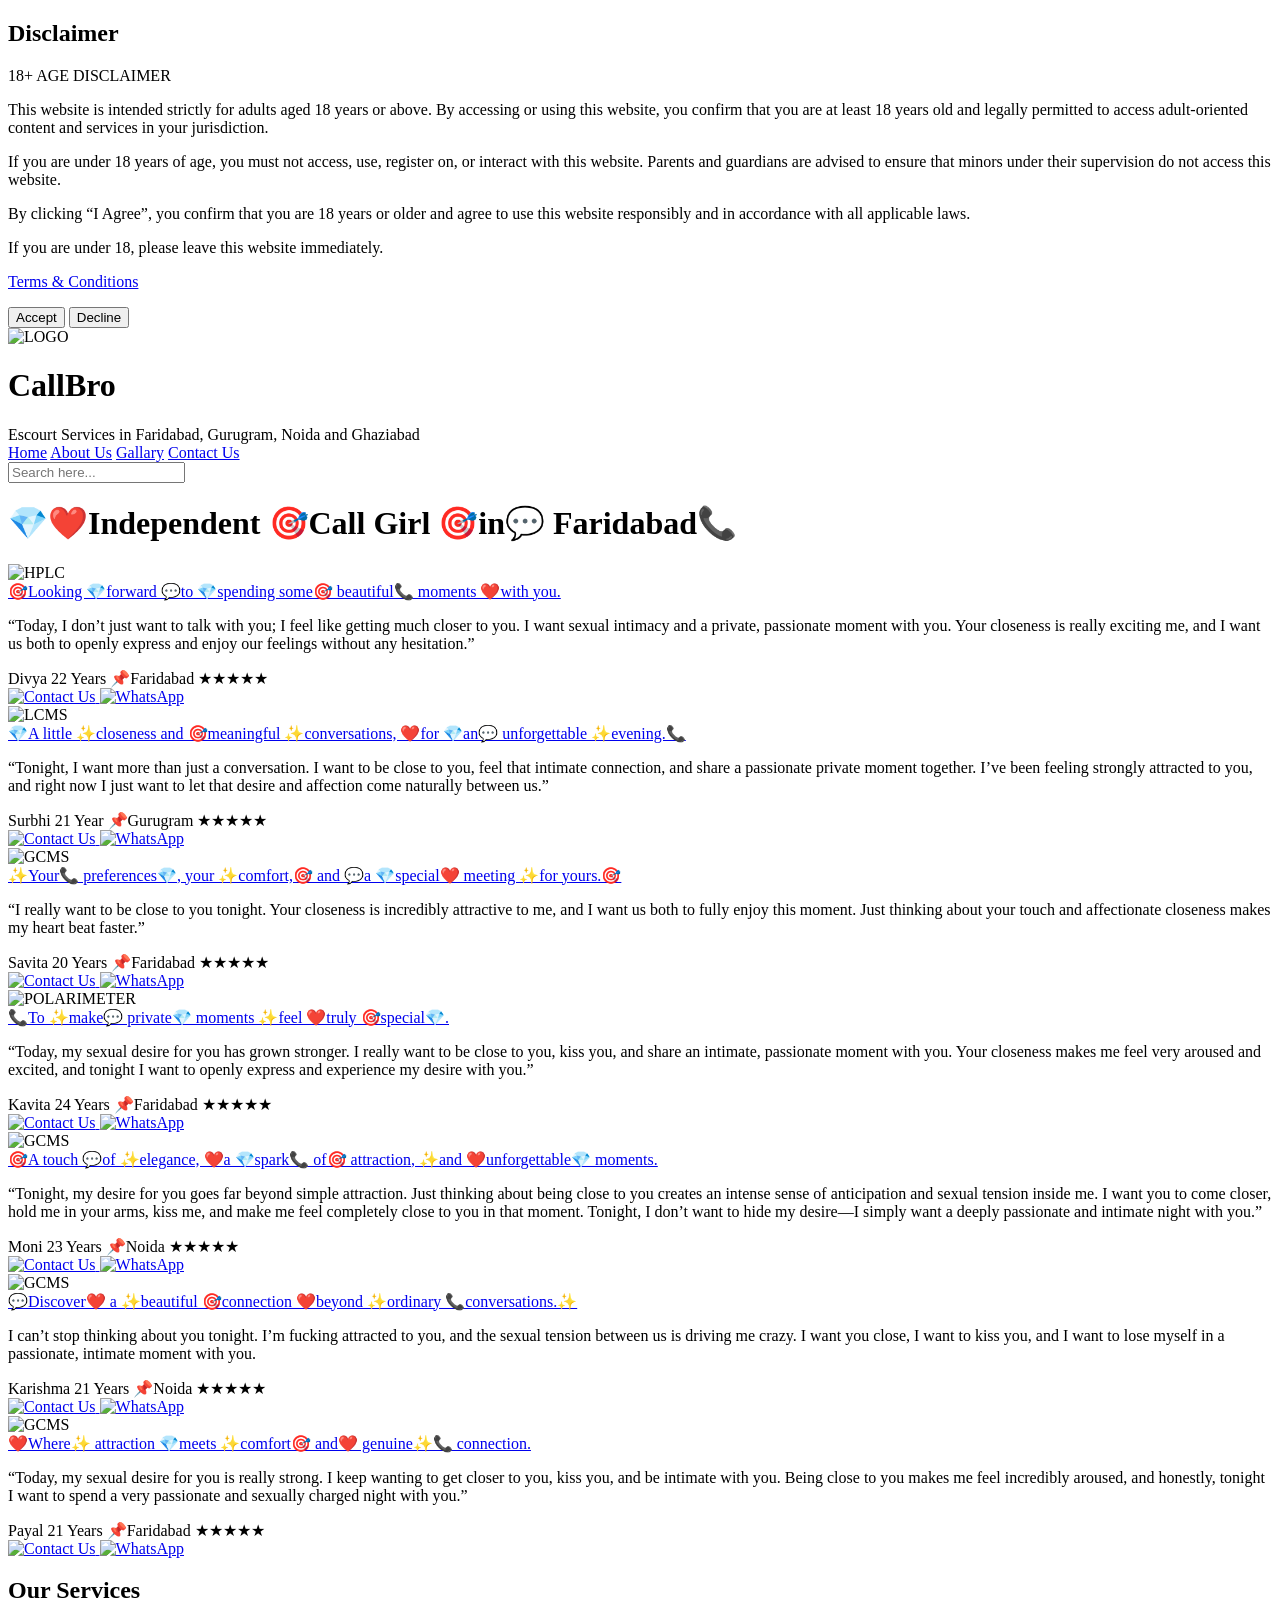
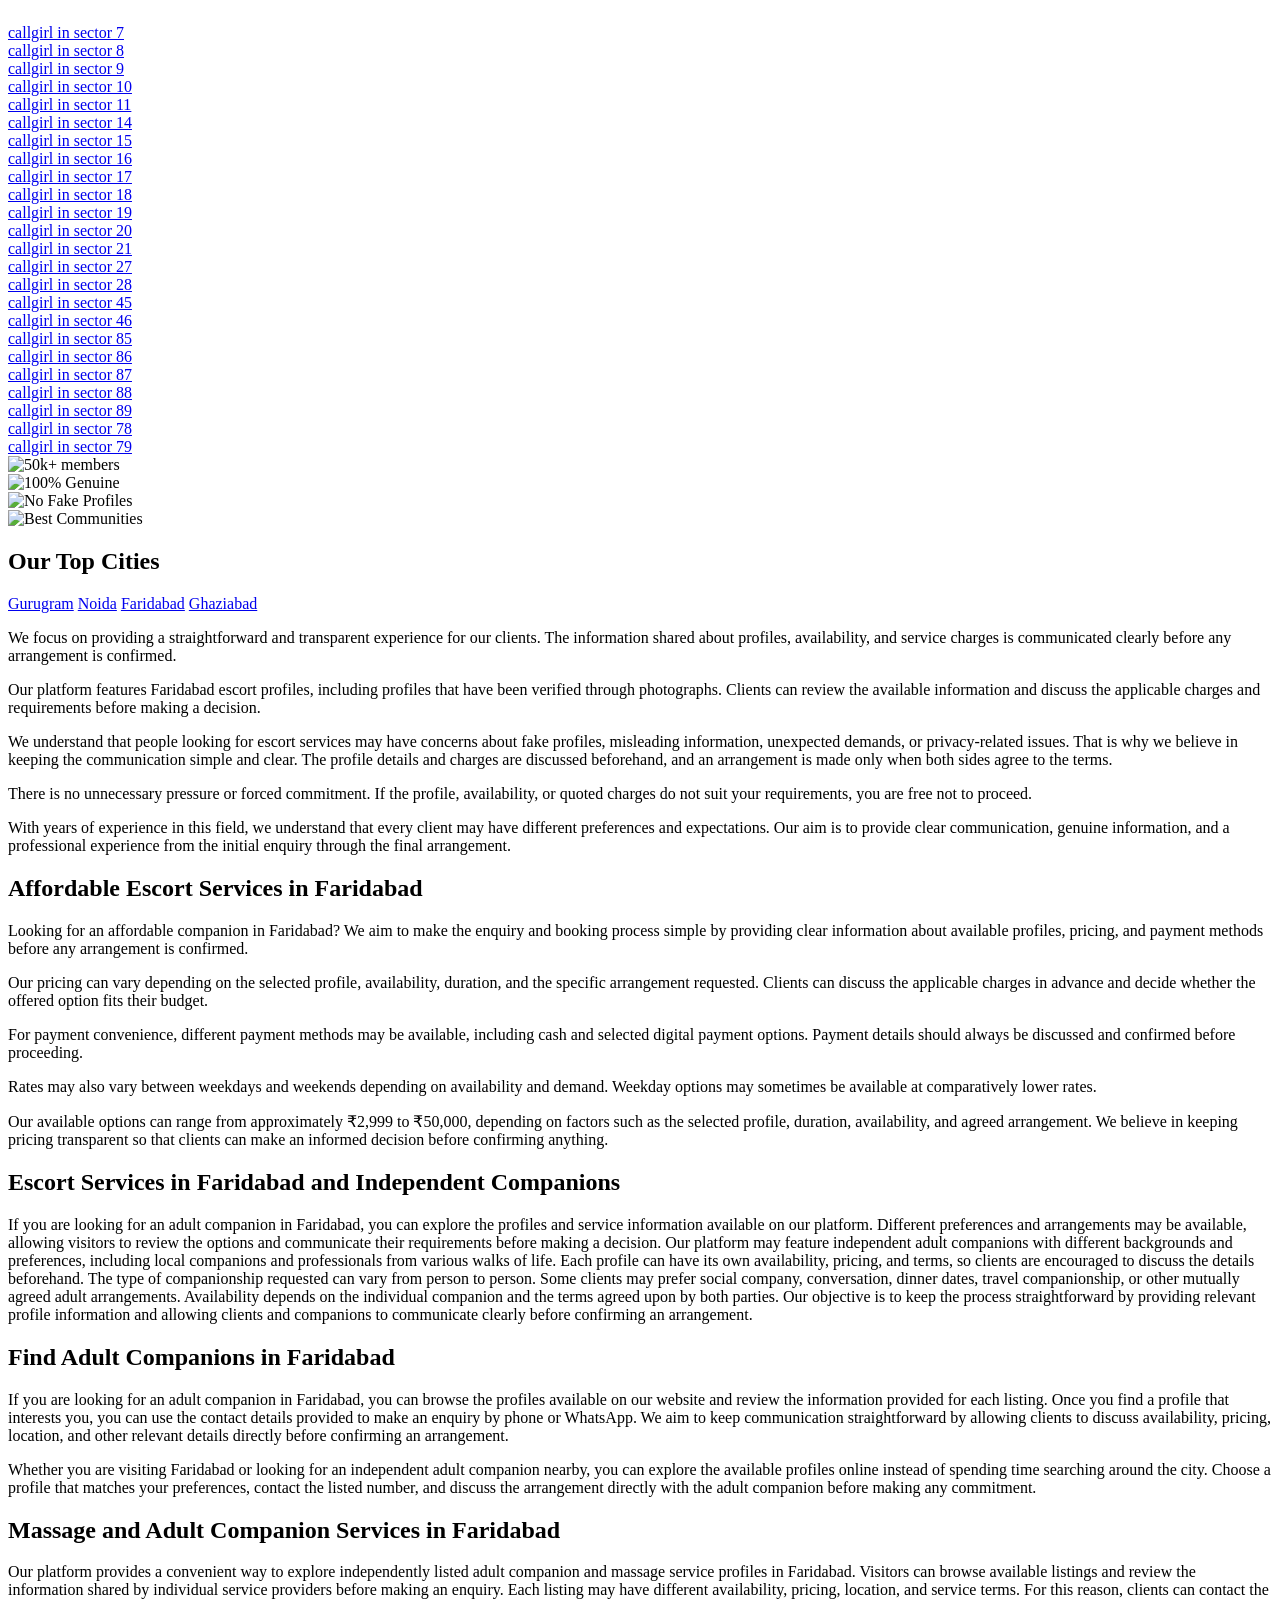
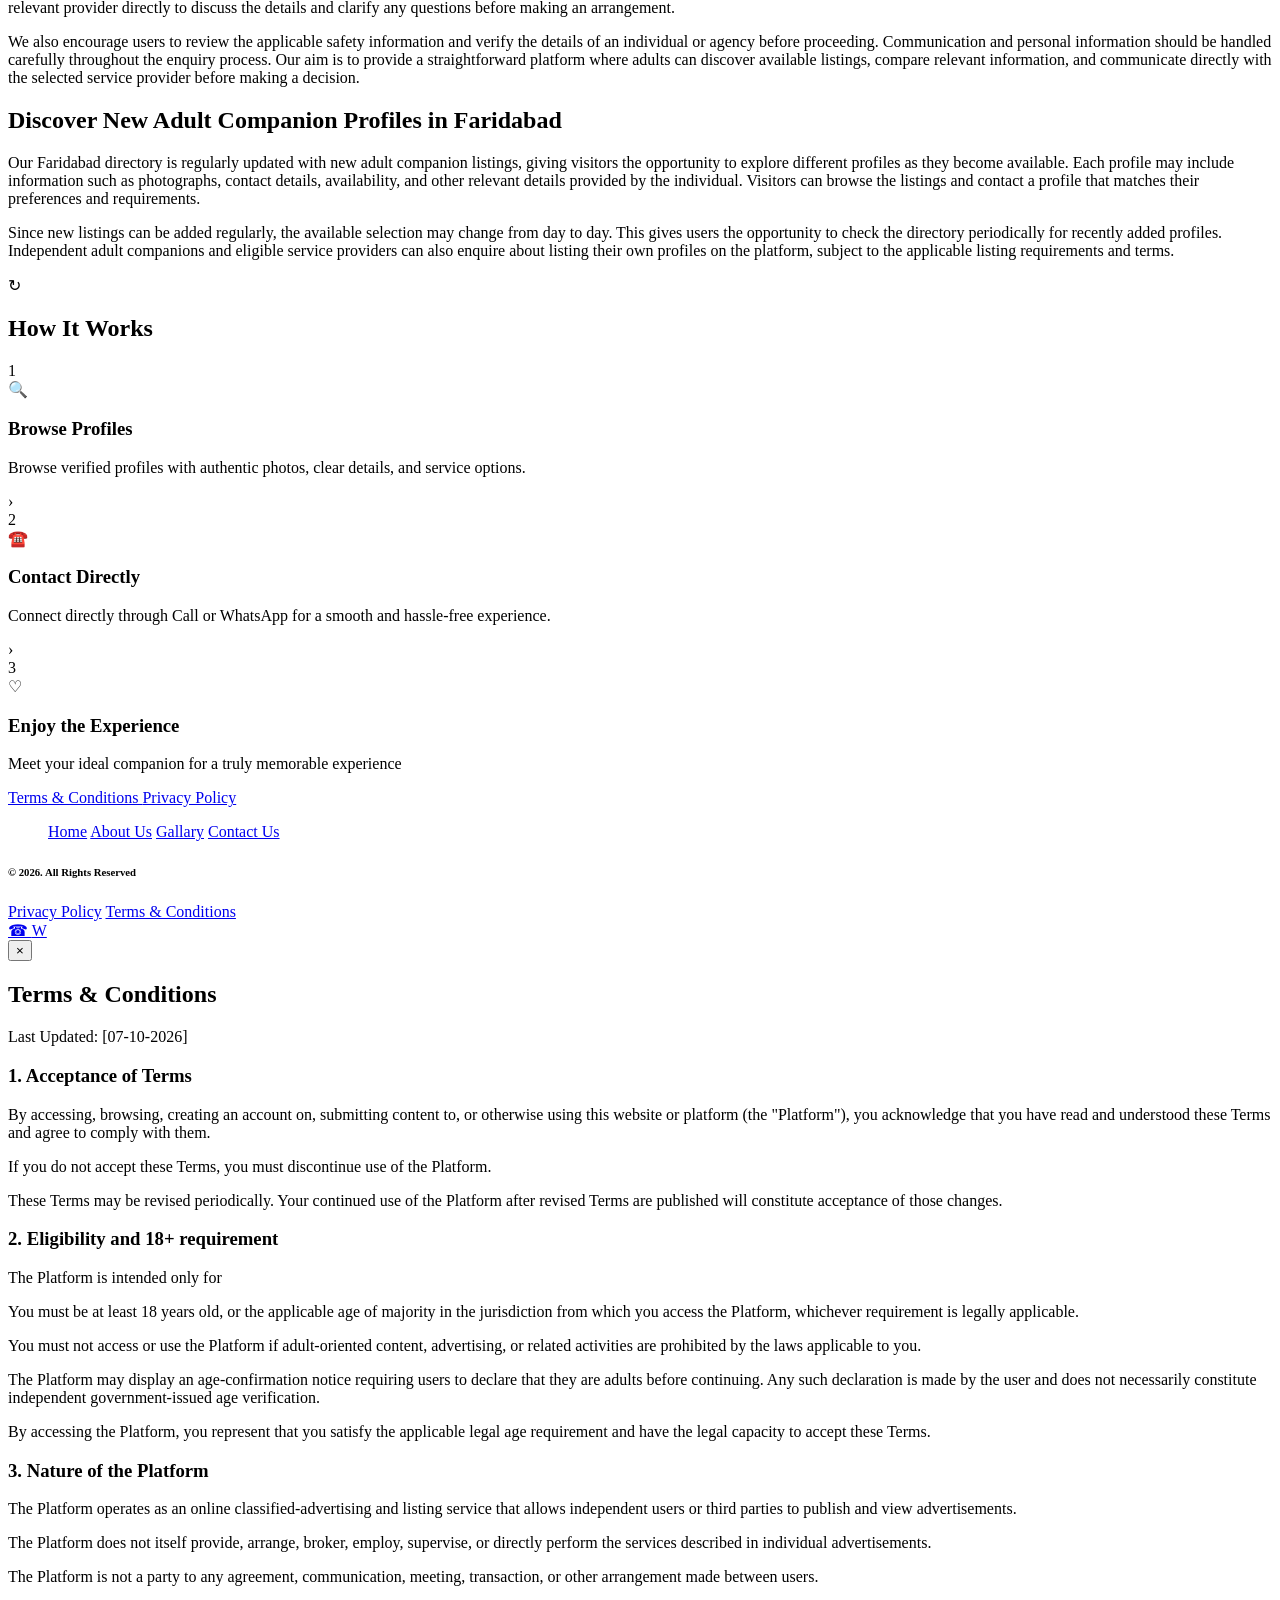
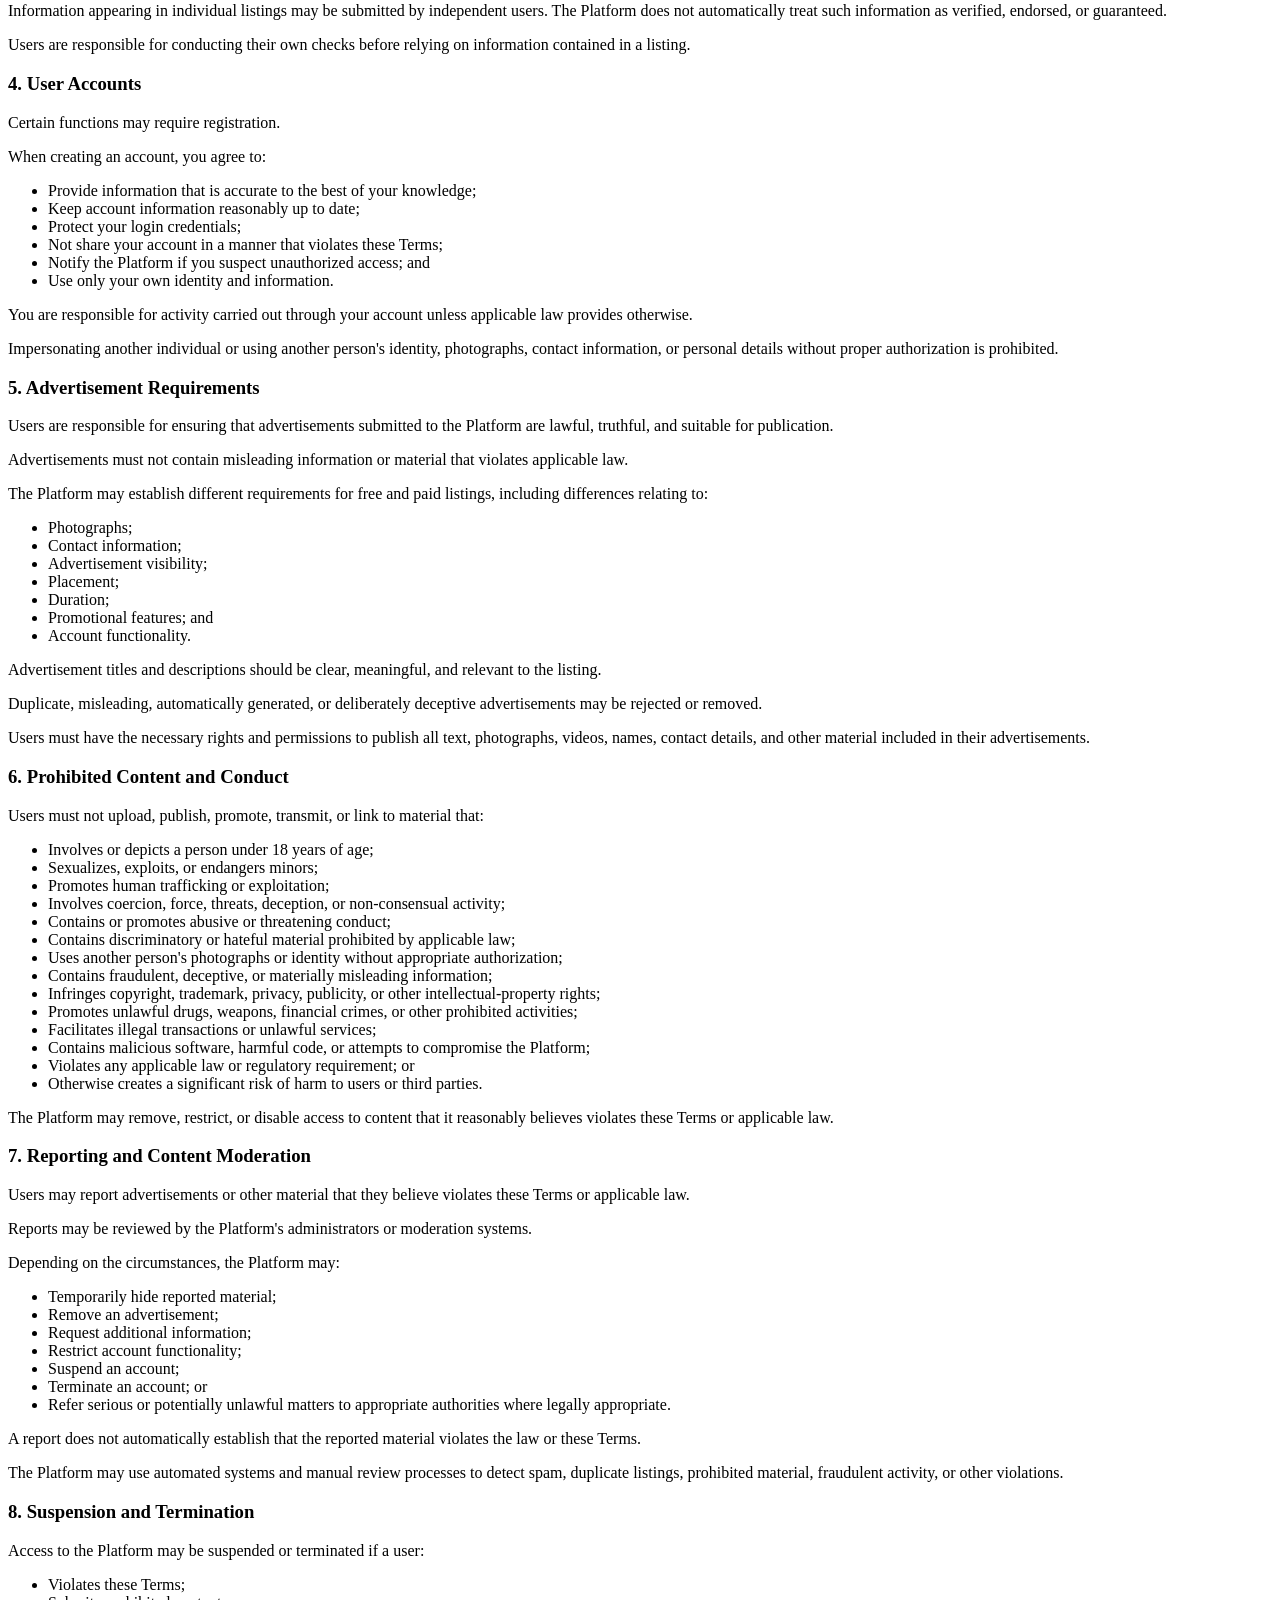
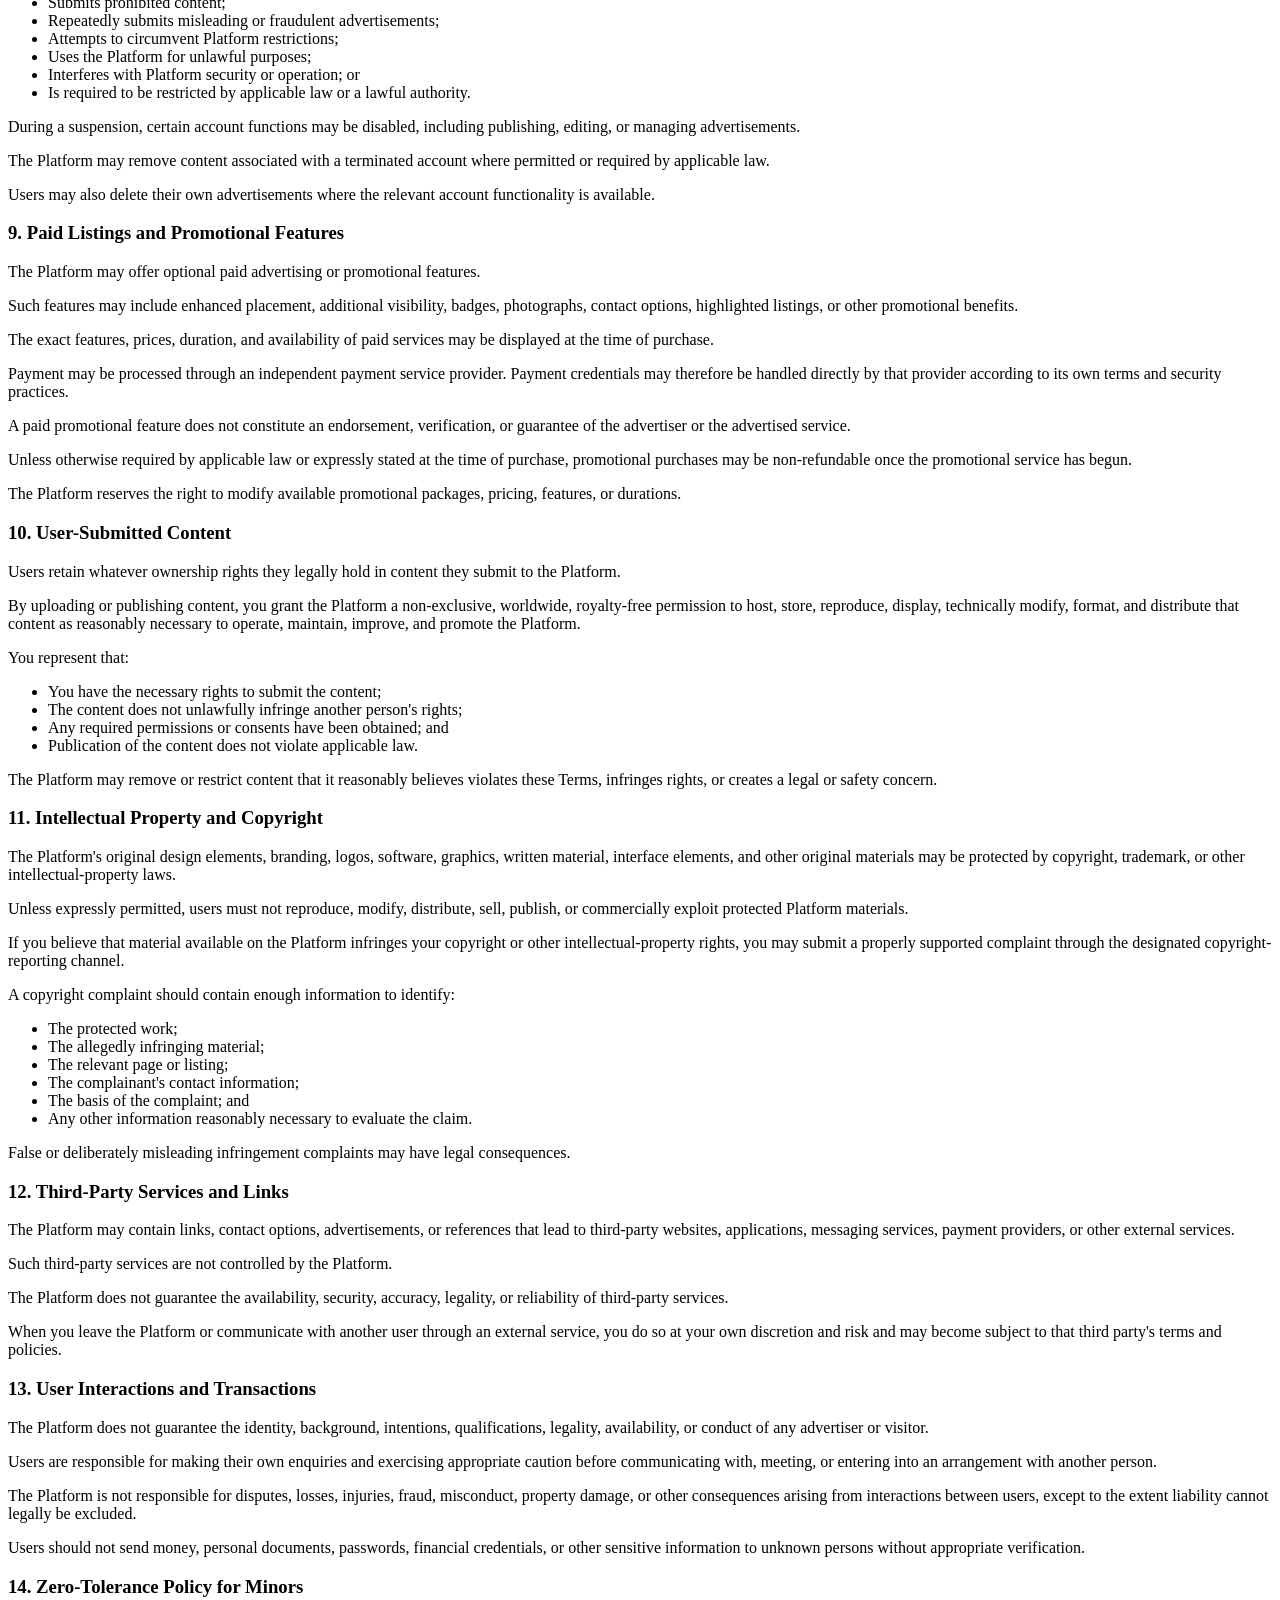
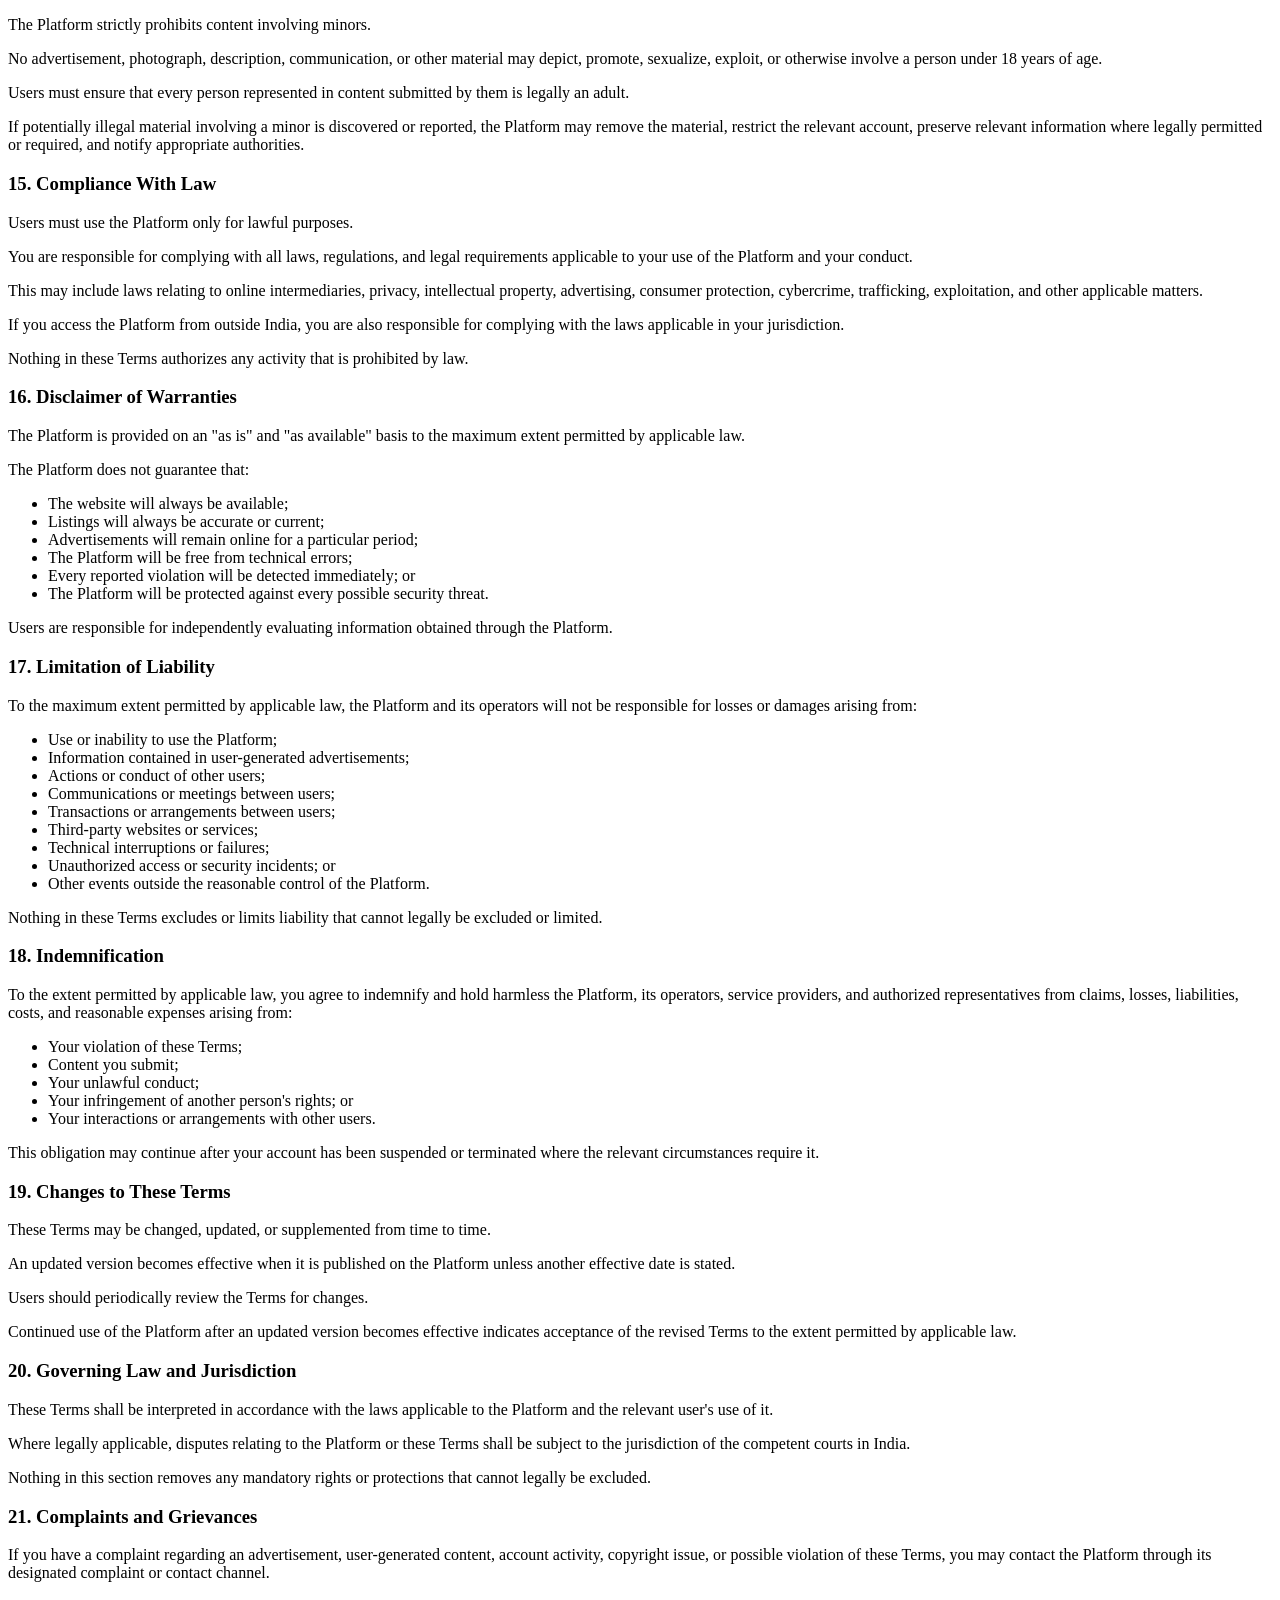
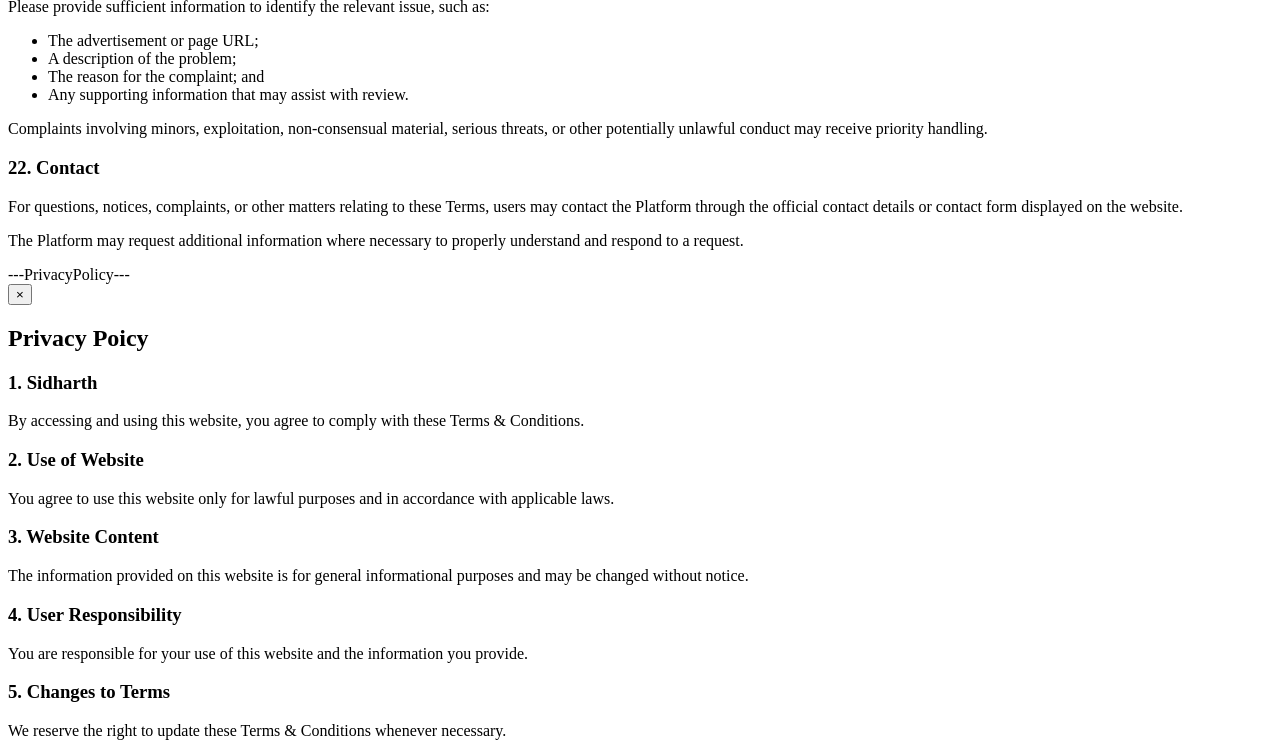
==== index.html @ 2e83208b "Add files via upload change the title and some corrections" ====
<!DOCTYPE html>
<html lang="en">
<head>
    <meta charset="UTF-8">
    <meta name="viewport" content="width=device-width, initial-scale=1.0">

    <meta name="google-site-verification" content="PwHKIdSerBGbFE-HjzPn1LVBcDRkqiI64HQ9ZLFrcsw" />

    <title>💎Call Girl❤️ in Faridabad | 100% Authentic Services Provider </title>
<link rel="icon" type="image/x-icon" href="favico.ico">
    <link rel="stylesheet" href="main.css">
    </head>
<body>
    <!--DISCLAIMER-->
    <div id="disclaimerOverlay">
        <div id="disclaimerBox">
            <h2>Disclaimer</h2>
            <p>18+ AGE DISCLAIMER</p>
            <P>This website is intended strictly for adults aged 18 years or above. By accessing or using this website, you confirm that you are at least 18 years old and legally permitted to access adult-oriented content and services in your jurisdiction.</P>
            <P>If you are under 18 years of age, you must not access, use, register on, or interact with this website. Parents and guardians are advised to ensure that minors under their supervision do not access this website.</P>
            <P>By clicking “I Agree”, you confirm that you are 18 years or older and agree to use this website responsibly and in accordance with all applicable laws.</P>
            <P>If you are under 18, please leave this website immediately.</P>
            <p>
                <a
            href="#"
            onclick="openTerms(); return false;"
        >
            Terms & Conditions
        </a>
            </p>
            <div class="buttons">
                <button id="acceptBtn" onclick="acceptDisclaimer()">
                    Accept
                </button>
                <button id="declineBtn" onclick="declineDisclaimer()">
                    Decline
                </button>
            </div>
        </div>
    </div>
                                                  <!--HEADER-->
  <header>

    <div class="logo-section">

        <img src="src/logo.png" alt="LOGO" class="logo">

        <div class="brand-name">
            <h1>CallBro</h1>
            <span>Escourt Services in Faridabad, Gurugram, Noida and Ghaziabad</span>
        </div>

    </div>

    <nav class="menu">
        <a href="index.html">Home</a>
        <a href="About Us.html">About Us</a>
        <a href="Gallary.html">Gallary</a>
        <a href="tel:+919355609397">Contact Us</a>
    </nav>

</header>
                                                  <!--SEARCH-->
    <div id="searchbox">
        <input
            type="search"
            id="searchcontainer"
            placeholder="Search here..."
            list="search-options"
        >
        <datalist id="search-options">
            <option value="Faridabad">
            <option value="Noida">
            <option value="New Delhi">
            <option value="Gurugram">
        </datalist>
    </div>
    <!--HOME-->
    <h1 class="independent">💎❤️Independent 🎯Call Girl 🎯in💬 Faridabad📞</h1>
    <!--HPLC-->
    <div class="hplc-box">
        <img
            id="images"
            src="src\image1.png"
            alt="HPLC"
        >
        <div class="hplc-content">
            <a
                class="hplc-line"
                href="https://wa.me/919355609397?text=Hi%20Do%20you%20have%20escourt%20services%20availabel%20?"
            >
                🎯Looking 💎forward 💬to 💎spending some🎯 beautiful📞 moments ❤️with you.
            </a>
            <p>
                “Today, I don’t just want to talk with you; I feel like getting much closer to you. I want sexual intimacy and a private, passionate moment with you. Your closeness is really exciting me, and I want us both to openly express and enjoy our feelings without any hesitation.”
            </p>
            <div class="equipment-rating">
    <span class="equipment-name">Divya</span>
    <span class="equipment-duration">22 Years</span>
    <span class="location">📌Faridabad</span>
    <span class="equipment-stars">★★★★★</span>
</div>
            <div>
                <a
                    class="contact-box"
                    href="tel:+919355609397"
                >
                    <img src="src/images (4).jpg" alt="Contact Us">
                </a>
               <a
                    class="whatsapp-box"
                   href="https://wa.me/919355609397?text=Hi%20Do%20you%20have%20escourt%20services%20availabel%20?"
                >
                    <img src="src/images (3).jpg" alt="WhatsApp">
                </a>
            </div>
        </div>
    </div>
    <div class="lcms-box">
        <img
            id="images"
            src="src\image2.png"
            alt="LCMS"
        >
    <div class="lcms-content">
            <a
                class="lcms-line"
                href="https://wa.me/919355609397?text=Hi%20Do%20you%20have%20escourt%20services%20availabel%20?"
            >
                💎A little ✨closeness and 🎯meaningful ✨conversations, ❤️for 💎an💬 unforgettable ✨evening.📞
            </a>
            <p>
                “Tonight, I want more than just a conversation. I want to be close to you, feel that intimate connection, and share a passionate private moment together. I’ve been feeling strongly attracted to you, and right now I just want to let that desire and affection come naturally between us.”
            </p>
            <div class="equipment-rating">
    <span class="equipment-name">Surbhi</span>
    <span class="equipment-duration">21 Year</span>
    <span class="location">📌Gurugram</span>
    <span class="equipment-stars">★★★★★</span>
</div>
        
            <div>
                <a
                    class="contact-box"
                    href="tel:+919355609397"
                >
                    <img src="src/images (4).jpg" alt="Contact Us">
                </a>
                <a
                    class="whatsapp-box"
                   href="https://wa.me/919355609397?text=Hi%20Do%20you%20have%20escourt%20services%20availabel%20?"
                >
                    <img src="src/images (3).jpg" alt="WhatsApp">
                </a>
            </div>
        </div>
    </div>
    <div class="gcms-box">
        <img
            id="images"
            src="src\image3.png"
            alt="GCMS"
        >
    <div class="gcms-content">
            <a
                class="gcms-line"
                href="https://wa.me/919355609397?text=Hi%20Do%20you%20have%20escourt%20services%20availabel%20?"
            >
                ✨Your📞 preferences💎, your ✨comfort,🎯 and 💬a 💎special❤️ meeting ✨for yours.🎯
            </a>
            <p>
                “I really want to be close to you tonight. Your closeness is incredibly attractive to me, and I want us both to fully enjoy this moment. Just thinking about your touch and affectionate closeness makes my heart beat faster.”
            </p>
            <div class="equipment-rating">
    <span class="equipment-name">Savita</span>
    <span class="equipment-duration">20 Years</span>
    <span class="location">📌Faridabad</span>
    <span class="equipment-stars">★★★★★</span>
</div>
            <div>
                <a
                    class="contact-box"
                    href="tel:+919355609397"
                >
                    <img src="src/images (4).jpg" alt="Contact Us">
                </a>
                <a
                    class="whatsapp-box"
                    href="https://wa.me/919355609397?text=Hi%20Do%20you%20have%20escourt%20services%20availabel%20?"
                >
                    <img src="src/images (3).jpg" alt="WhatsApp">
                </a>
            </div>
        </div>
    </div>
    <div class="polarimeter-box">
        <img
            id="images"
            src="src\image4.png"
            alt="POLARIMETER"
        >
    <div class="polarimeter-content">
            <a
                class="polarimeter-line"
                href="https://wa.me/919355609397?text=Hi%20Do%20you%20have%20escourt%20services%20availabel%20?"
            >
                📞To ✨make💬 private💎 moments ✨feel ❤️truly 🎯special💎.
            </a>
            <p>
                “Today, my sexual desire for you has grown stronger. I really want to be close to you, kiss you, and share an intimate, passionate moment with you. Your closeness makes me feel very aroused and excited, and tonight I want to openly express and experience my desire with you.”
            </p>
            <div class="equipment-rating">
    <span class="equipment-name">Kavita</span>
    <span class="equipment-duration">24 Years</span>
    <span class="location">📌Faridabad</span>
    <span class="equipment-stars">★★★★★</span>
</div>
            <div>
                <a
                    class="contact-box"
                    href="tel:+919355609397"
                >
                    <img src="src/images (4).jpg" alt="Contact Us">
                </a>
                <a
                    class="whatsapp-box"
                   href="https://wa.me/919355609397?text=Hi%20Do%20you%20have%20escourt%20services%20availabel%20?"
                >
                    <img src="src/images (3).jpg" alt="WhatsApp">
                </a>
            </div>
        </div>
    </div>
    <div class="uv-box">
        <img
            id="images"
            src="src\image5.png"
            alt="GCMS"
        >
    <div class="uv-content">
            <a
                class="uv-line"
                href="https://wa.me/919355609397?text=Hi%20Do%20you%20have%20escourt%20services%20availabel%20?"
            >
                🎯A touch 💬of ✨elegance, ❤️a 💎spark📞 of🎯 attraction, ✨and ❤️unforgettable💎 moments.
            </a>
            <p>
                “Tonight, my desire for you goes far beyond simple attraction. Just thinking about being close to you creates an intense sense of anticipation and sexual tension inside me. I want you to come closer, hold me in your arms, kiss me, and make me feel completely close to you in that moment. Tonight, I don’t want to hide my desire—I simply want a deeply passionate and intimate night with you.”
            </p>
            <div class="equipment-rating">
    <span class="equipment-name">Moni</span>
    <span class="equipment-duration">23 Years</span>
    <span class="location">📌Noida</span>
    <span class="equipment-stars">★★★★★</span>
</div>
            <div>
                <a
                    class="contact-box"
                    href="tel:+919355609397"
                >
                    <img src="src/images (4).jpg" alt="Contact Us">
                </a>
                <a
                    class="whatsapp-box"
                   href="https://wa.me/919355609397?text=Hi%20Do%20you%20have%20escourt%20services%20availabel%20?"
                >
                    <img src="src/images (3).jpg" alt="WhatsApp">
                </a>
            </div>
        </div>
    </div>
     <div class="ftir-box">
        <img
            id="images"
            src="src\image6.png"
            alt="GCMS"
        >
    <div class="ftir-content">
            <a
                class="uv-line"
                href="https://wa.me/919355609397?text=Hi%20Do%20you%20have%20escourt%20services%20availabel%20?"
            >
                💬Discover❤️ a ✨beautiful 🎯connection ❤️beyond ✨ordinary 📞conversations.✨
            </a>
            <p>
                I can’t stop thinking about you tonight. I’m fucking attracted to you, and the sexual tension between us is driving me crazy. I want you close, I want to kiss you, and I want to lose myself in a passionate, intimate moment with you.
            </p>
            <div class="equipment-rating">
    <span class="equipment-name">Karishma</span>
    <span class="equipment-duration">21 Years</span>
    <span class="location">📌Noida</span>
    <span class="equipment-stars">★★★★★</span>
</div>
            <div>
                <a
                    class="contact-box"
                    href="tel:+919355609397"
                >
                    <img src="src/images (4).jpg" alt="Contact Us">
                </a>
                <a
                    class="whatsapp-box"
                   href="https://wa.me/919355609397?text=Hi%20Do%20you%20have%20escourt%20services%20availabel%20?"
                >
                    <img src="src/images (3).jpg" alt="WhatsApp">
                </a>
            </div>
        </div>
    </div>
     <div class="ph-box">
        <img
            id="images"
            src="src\image7.png"
            alt="GCMS"
        >
    <div class="ph-content">
            <a
                class="ph-line"
                href="https://wa.me/919355609397?text=Hi%20Do%20you%20have%20escourt%20services%20availabel%20?"
            >
                ❤️Where✨ attraction 💎meets ✨comfort🎯 and❤️ genuine✨📞 connection.
            </a>
            <p>
                “Today, my sexual desire for you is really strong. I keep wanting to get closer to you, kiss you, and be intimate with you. Being close to you makes me feel incredibly aroused, and honestly, tonight I want to spend a very passionate and sexually charged night with you.”
            </p>
            <div class="equipment-rating">
    <span class="equipment-name">Payal</span>
    <span class="equipment-duration">21 Years</span>
    <span class="location">📌Faridabad</span>
    <span class="equipment-stars">★★★★★</span>
</div>
            <div>
                <a
                    class="contact-box"
                    href="tel:+919355609397"
                >
                    <img src="src/images (4).jpg" alt="Contact Us">
                </a>
                <a
                    class="whatsapp-box"
                   href="https://wa.me/919355609397?text=Hi%20Do%20you%20have%20escourt%20services%20availabel%20?"
                >
                    <img src="src/images (3).jpg" alt="WhatsApp">
                </a>
            </div>
        </div>
    </div>
    <div class="servicesrow">

    <!-- OUR SERVICES -->
    <div class="ourservices">

        <h2>Our Services</h2>

        <div>
            <a class="cg1" href="tel:+919355609397">callgirl in sector 7</a>
        </div>

        <div>
            <a class="cg2" href="tel:+919355609397">callgirl in sector 8</a>
        </div>

        <div>
            <a class="cg2" href="tel:+919355609397">callgirl in sector 9</a>
        </div>

        <div>
            <a class="cg4" href="tel:+919355609397">callgirl in sector 10</a>
        </div>

        <div>
            <a class="cg5" href="tel:+919355609397">callgirl in sector 11</a>
        </div>

        <div>
            <a class="cg6" href="tel:+919355609397">callgirl in sector 14</a>
        </div>

        <div>
            <a class="cg7" href="tel:+919355609397">callgirl in sector 15</a>
        </div>

        <div>
            <a class="cg8" href="tel:+919355609397">callgirl in sector 16</a>
        </div>

        <div>
            <a class="cg9" href="tel:+919355609397">callgirl in sector 17</a>
        </div>

        <div>
            <a class="cg10" href="tel:+919355609397">callgirl in sector 18</a>
        </div>

        <div>
            <a class="cg11" href="tel:+919355609397">callgirl in sector 19</a>
        </div>

        <div>
            <a class="cg12" href="tel:+919355609397">callgirl in sector 20</a>
        </div>

        <div>
            <a class="cg13" href="tel:+919355609397">callgirl in sector 21</a>
        </div>

        <div>
            <a class="cg14" href="tel:+919355609397">callgirl in sector 27</a>
        </div>

        <div>
            <a class="cg15" href="tel:+919355609397">callgirl in sector 28</a>
        </div>
        <div>
            <a class="cg16" href="tel:+919355609397">callgirl in sector 45</a>
        </div>
        <div>
            <a class="cg17" href="tel:+919355609397">callgirl in sector 46</a>
        </div>
        <div>
            <a class="cg18" href="tel:+919355609397">callgirl in sector 85</a>
        </div>
        <div>
            <a class="cg19" href="tel:+919355609397">callgirl in sector 86</a>
        </div>
        <div>
            <a class="cg20" href="tel:+919355609397">callgirl in sector 87</a>
        </div>
        <div>
            <a class="cg21" href="tel:+919355609397">callgirl in sector 88</a>
        </div>
        <div>
            <a class="cg22" href="tel:+919355609397">callgirl in sector 89</a>
        </div>
        <div>
            <a class="cg23" href="tel:+919355609397">callgirl in sector 78</a>
        </div>
        <div>
            <a class="cg24" href="tel:+919355609397">callgirl in sector 79</a>
        </div>

    </div>


    <!-- GENUINE -->
    <div class="genuine">

        <div>
            <img src="src/WhatsApp Image 2026-10-05 at 23.53.25.png"
                 alt="50k+ members">
        </div>

        <div>
            <img src="src/WhatsApp Image 2026-10-05 at 23.54.44.png"
                 alt="100% Genuine">
        </div>

        <div>
            <img src="src/WhatsApp Image 2026-10-05 at 23.55.39.png"
                 alt="No Fake Profiles">
        </div>

        <div>
            <img src="src/WhatsApp Image 2026-10-05 at 23.56.32.png"
                 alt="Best Communities">
        </div>

    </div>

</div>
<div class="topcities">
    <h2>Our Top Cities</h2>
    <a class="cg51" href="tel:+919355609397">Gurugram</a>
    <a class="cg52" href="tel:+919355609397">Noida</a>
    <a class="cg53" href="tel:+919355609397">Faridabad</a>
    <a class="cg54" href="tel:+919355609397">Ghaziabad</a>
</div>
<div class="what-hplc">
    <p>We focus on providing a straightforward and transparent experience for our clients. The information shared about profiles, availability, and service charges is communicated clearly before any arrangement is confirmed.</p>
    <p>Our platform features Faridabad escort profiles, including profiles that have been verified through photographs. Clients can review the available information and discuss the applicable charges and requirements before making a decision.</p>
    <p>We understand that people looking for escort services may have concerns about fake profiles, misleading information, unexpected demands, or privacy-related issues. That is why we believe in keeping the communication simple and clear. The profile details and charges are discussed beforehand, and an arrangement is made only when both sides agree to the terms.</p>
    <p>There is no unnecessary pressure or forced commitment. If the profile, availability, or quoted charges do not suit your requirements, you are free not to proceed.</p>
    <p>With years of experience in this field, we understand that every client may have different preferences and expectations. Our aim is to provide clear communication, genuine information, and a professional experience from the initial enquiry through the final arrangement.</p>
    <h2>Affordable Escort Services in Faridabad</h2>
    <p>Looking for an affordable companion in Faridabad? We aim to make the enquiry and booking process simple by providing clear information about available profiles, pricing, and payment methods before any arrangement is confirmed.</p>
    <p>Our pricing can vary depending on the selected profile, availability, duration, and the specific arrangement requested. Clients can discuss the applicable charges in advance and decide whether the offered option fits their budget.</p>
    <p>For payment convenience, different payment methods may be available, including cash and selected digital payment options. Payment details should always be discussed and confirmed before proceeding.</p>
    <p>Rates may also vary between weekdays and weekends depending on availability and demand. Weekday options may sometimes be available at comparatively lower rates.</p>
    <p>Our available options can range from approximately ₹2,999 to ₹50,000, depending on factors such as the selected profile, duration, availability, and agreed arrangement. We believe in keeping pricing transparent so that clients can make an informed decision before confirming anything.</p>
    <h2>Escort Services in Faridabad and Independent Companions</h2>
    <p>If you are looking for an adult companion in Faridabad, you can explore the profiles and service information available on our platform. Different preferences and arrangements may be available, allowing visitors to review the options and communicate their requirements before making a decision.

Our platform may feature independent adult companions with different backgrounds and preferences, including local companions and professionals from various walks of life. Each profile can have its own availability, pricing, and terms, so clients are encouraged to discuss the details beforehand.

The type of companionship requested can vary from person to person. Some clients may prefer social company, conversation, dinner dates, travel companionship, or other mutually agreed adult arrangements. Availability depends on the individual companion and the terms agreed upon by both parties.

Our objective is to keep the process straightforward by providing relevant profile information and allowing clients and companions to communicate clearly before confirming an arrangement.</p>
<h2>Find Adult Companions in Faridabad</h2>
<p>If you are looking for an adult companion in Faridabad, you can browse the profiles available on our website and review the information provided for each listing. Once you find a profile that interests you, you can use the contact details provided to make an enquiry by phone or WhatsApp.

We aim to keep communication straightforward by allowing clients to discuss availability, pricing, location, and other relevant details directly before confirming an arrangement.
</p>
<p>Whether you are visiting Faridabad or looking for an independent adult companion nearby, you can explore the available profiles online instead of spending time searching around the city.

Choose a profile that matches your preferences, contact the listed number, and discuss the arrangement directly with the adult companion before making any commitment.</p>
<h2>Massage and Adult Companion Services in Faridabad</h2>
<p>Our platform provides a convenient way to explore independently listed adult companion and massage service profiles in Faridabad. Visitors can browse available listings and review the information shared by individual service providers before making an enquiry.

Each listing may have different availability, pricing, location, and service terms. For this reason, clients can contact the relevant provider directly to discuss the details and clarify any questions before making an arrangement.</p>
<p>We also encourage users to review the applicable safety information and verify the details of an individual or agency before proceeding. Communication and personal information should be handled carefully throughout the enquiry process.

Our aim is to provide a straightforward platform where adults can discover available listings, compare relevant information, and communicate directly with the selected service provider before making a decision.</p>
<h2>Discover New Adult Companion Profiles in Faridabad</h2>
<p>Our Faridabad directory is regularly updated with new adult companion listings, giving visitors the opportunity to explore different profiles as they become available.

Each profile may include information such as photographs, contact details, availability, and other relevant details provided by the individual. Visitors can browse the listings and contact a profile that matches their preferences and requirements.</p>
<p>Since new listings can be added regularly, the available selection may change from day to day. This gives users the opportunity to check the directory periodically for recently added profiles.

Independent adult companions and eligible service providers can also enquire about listing their own profiles on the platform, subject to the applicable listing requirements and terms.</p>
</div>
<section class="how-it-works">

    <div class="section-title">
        <span class="title-icon">↻</span>
        <h2>How It Works</h2>
    </div>

    <div class="steps-container">

        <!-- Step 1 -->
        <div class="step-card">
            <div class="step-number">1</div>

            <div class="step-icon">
                🔍
            </div>

            <h3>Browse Profiles</h3>

            <p>
                Browse verified profiles with authentic photos, clear details, and service options.
            </p>
        </div>

        <!-- Arrow -->
        <div class="step-arrow">›</div>

        <!-- Step 2 -->
        <div class="step-card">
            <div class="step-number">2</div>

            <div class="step-icon">
                ☎️
            </div>

            <h3>Contact Directly</h3>

            <p>
                Connect directly through Call or WhatsApp for a smooth and hassle-free experience.
            </p>
        </div>

        <!-- Arrow -->
        <div class="step-arrow">›</div>

        <!-- Step 3 -->
        <div class="step-card">
            <div class="step-number">3</div>

            <div class="step-icon">
                ♡
            </div>

            <h3>Enjoy the Experience</h3>

            <p>
                Meet your ideal companion for a truly memorable experience
            </p>
        </div>

    </div>

</section>
                                                   <!--FOOTER-->
    <footer>
        <a class="terms-link"
            href="#"
            onclick="openTerms(); return false;"
        >
            Terms & Conditions 
        </a>
        <a class="Privacy"
            href="index.html">Privacy Policy</a>
        <menu class="menu">
        <a href="index.html">Home</a>
        <a href="About Us.html">About Us</a>
        <a href="Gallary.html">Gallary</a>
        <a href="tel:+919355609397">Contact Us</a>
    </menu>
    <h6 class="allrights">© 2026. All Rights Reserved </h6>
    <a class="Privacy1" 
           href="home.html">Privacy Policy</a>
</a> 
    <a class="terms-link1"
   href="#"
   onclick="openTerms(); return false;">
    Terms & Conditions
</a> 
    </footer>
    <!-- Floating Contact Buttons -->

<div class="floating-contact">

    <a href="tel:+919355609397" class="call-button" title="Call Us">
        ☎
    </a>

    <a href="https://wa.me/919355609397?text=Hi%20Do%20you%20have%20escourt%20services%20availabel%20?"
       target="_blank"
       class="whatsapp-button"
       title="WhatsApp">
        W
    </a>

</div>
    <!--TERMS POPUP-->
    <div id="termsOverlay">
        <div id="termsBox">
            <!-- Close Button -->
            <button
                type="button"
                class="closeBtn"
                onclick="closeTerms()"
            >
                &times;
            </button>
            <h2>Terms & Conditions</h2>
            <div class="termsContent">
                <p>Last Updated: [07-10-2026]</p>
                <h3>1. Acceptance of Terms</h3>
                <p>
                    By accessing, browsing, creating an account on, submitting content to, or otherwise using this website or platform (the "Platform"), you acknowledge that you have read and understood these Terms and agree to comply with them.
                </p>
                <p>If you do not accept these Terms, you must discontinue use of the Platform.</p>
                <p>These Terms may be revised periodically. Your continued use of the Platform after revised Terms are published will constitute acceptance of those changes.</p>
               
                <h3>2. Eligibility and 18+ requirement</h3>
                <p>
                    The Platform is intended only for 
                </p>
                <p>You must be at least 18 years old, or the applicable age of majority in the jurisdiction from which you access the Platform, whichever requirement is legally applicable.
                </p>
                <p>You must not access or use the Platform if adult-oriented content, advertising, or related activities are prohibited by the laws applicable to you.</p>
                <p>The Platform may display an age-confirmation notice requiring users to declare that they are adults before continuing. Any such declaration is made by the user and does not necessarily constitute independent government-issued age verification.
                </p>
                <p>By accessing the Platform, you represent that you satisfy the applicable legal age requirement and have the legal capacity to accept these Terms.
                </p>

                <h3>3. Nature of the Platform</h3>
                <p>
                    The Platform operates as an online classified-advertising and listing service that allows independent users or third parties to publish and view advertisements. 
                </p>
                <p>The Platform does not itself provide, arrange, broker, employ, supervise, or directly perform the services described in individual advertisements.</p>
                <p>The Platform is not a party to any agreement, communication, meeting, transaction, or other arrangement made between users.</p>
                <p>Information appearing in individual listings may be submitted by independent users. The Platform does not automatically treat such information as verified, endorsed, or guaranteed.</p>
                <p>Users are responsible for conducting their own checks before relying on information contained in a listing.</p>

                <h3>4. User Accounts</h3>
                <p>
                    Certain functions may require registration.
                </p>
                <p>When creating an account, you agree to:</p>
                <ul>
                    <li>Provide information that is accurate to the best of your knowledge;</li>
                    <li>Keep account information reasonably up to date;</li>
                    <li>Protect your login credentials;</li>
                    <li>Not share your account in a manner that violates these Terms;</li>
                    <li>Notify the Platform if you suspect unauthorized access; and</li>
                    <li>Use only your own identity and information.</li>
                </ul>
                <p>You are responsible for activity carried out through your account unless applicable law provides otherwise.</p>
                <p>Impersonating another individual or using another person's identity, photographs, contact information, or personal details without proper authorization is prohibited.</p>
                
                <h3>5. Advertisement Requirements</h3>
                <p>
                    Users are responsible for ensuring that advertisements submitted to the Platform are lawful, truthful, and suitable for publication.
                </p>
                <p>Advertisements must not contain misleading information or material that violates applicable law.</p>
                <p>The Platform may establish different requirements for free and paid listings, including differences relating to:</p>
                <ul>
                    <li>Photographs;</li>
                    <li>Contact information;</li>
                    <li>Advertisement visibility;</li>
                    <li>Placement;</li>
                    <li>Duration;</li>
                    <li>Promotional features; and</li>
                    <li>Account functionality.</li>
                </ul>
                <p>Advertisement titles and descriptions should be clear, meaningful, and relevant to the listing.</p>
                <p>Duplicate, misleading, automatically generated, or deliberately deceptive advertisements may be rejected or removed.</p>
                <p>Users must have the necessary rights and permissions to publish all text, photographs, videos, names, contact details, and other material included in their advertisements.</p>

                <h3>6. Prohibited Content and Conduct</h3>
                <p>Users must not upload, publish, promote, transmit, or link to material that:
               </p>
               <ul>
                <li>Involves or depicts a person under 18 years of age;</li>
                <li>Sexualizes, exploits, or endangers minors;</li>
                <li>Promotes human trafficking or exploitation;</li>
                <li>Involves coercion, force, threats, deception, or non-consensual activity;</li>
                <li>Contains or promotes abusive or threatening conduct;</li>
                <li>Contains discriminatory or hateful material prohibited by applicable law;</li>
                <li>Uses another person's photographs or identity without appropriate authorization;</li>
                <li>Contains fraudulent, deceptive, or materially misleading information;</li>
                <li>Infringes copyright, trademark, privacy, publicity, or other intellectual-property rights;</li>
                <li>Promotes unlawful drugs, weapons, financial crimes, or other prohibited activities;</li>
                <li>Facilitates illegal transactions or unlawful services;</li>
                <li>Contains malicious software, harmful code, or attempts to compromise the Platform;</li>
                <li>Violates any applicable law or regulatory requirement; or</li>
                <li>Otherwise creates a significant risk of harm to users or third parties.</li>
               </ul>
               <p>The Platform may remove, restrict, or disable access to content that it reasonably believes violates these Terms or applicable law.</p>

<h3>7. Reporting and Content Moderation</h3>
<p>Users may report advertisements or other material that they believe violates these Terms or applicable law.</p>
<p>Reports may be reviewed by the Platform's administrators or moderation systems.</p>
<p>Depending on the circumstances, the Platform may:</p>
<ul>
    <li>Temporarily hide reported material;</li>
    <li>Remove an advertisement;</li>
    <li>Request additional information;</li>
    <li>Restrict account functionality;</li>
    <li>Suspend an account;</li>
    <li>Terminate an account; or</li>
    <li>Refer serious or potentially unlawful matters to appropriate authorities where legally appropriate.</li>
</ul>
<p>A report does not automatically establish that the reported material violates the law or these Terms.</p>
<p>The Platform may use automated systems and manual review processes to detect spam, duplicate listings, prohibited material, fraudulent activity, or other violations.</p>
<h3>8. Suspension and Termination</h3>
<p>Access to the Platform may be suspended or terminated if a user:</p>
<ul>
    <li>Violates these Terms;</li>
    <li>Submits prohibited content;</li>
    <li>Repeatedly submits misleading or fraudulent advertisements;</li>
    <li>Attempts to circumvent Platform restrictions;</li>
    <li>Uses the Platform for unlawful purposes;</li>
    <li>Interferes with Platform security or operation; or</li>
    <li>Is required to be restricted by applicable law or a lawful authority.</li>
</ul>
<p>During a suspension, certain account functions may be disabled, including publishing, editing, or managing advertisements.</p>
<p>The Platform may remove content associated with a terminated account where permitted or required by applicable law.</p>
<p>Users may also delete their own advertisements where the relevant account functionality is available.</p>

<h3>9. Paid Listings and Promotional Features </h3>
<p>The Platform may offer optional paid advertising or promotional features.</p>
<p>Such features may include enhanced placement, additional visibility, badges, photographs, contact options, highlighted listings, or other promotional benefits.</p>
<p>The exact features, prices, duration, and availability of paid services may be displayed at the time of purchase.</p>
<p>Payment may be processed through an independent payment service provider. Payment credentials may therefore be handled directly by that provider according to its own terms and security practices.</p>
<p>A paid promotional feature does not constitute an endorsement, verification, or guarantee of the advertiser or the advertised service.</p>
<p>Unless otherwise required by applicable law or expressly stated at the time of purchase, promotional purchases may be non-refundable once the promotional service has begun.</p>
<p>The Platform reserves the right to modify available promotional packages, pricing, features, or durations.</p>

<h3>10. User-Submitted Content</h3>

<p>Users retain whatever ownership rights they legally hold in content they submit to the Platform.</p>
<p>By uploading or publishing content, you grant the Platform a non-exclusive, worldwide, royalty-free permission to host, store, reproduce, display, technically modify, format, and distribute that content as reasonably necessary to operate, maintain, improve, and promote the Platform.</p>
<p>You represent that:</p>
<ul>
    <li>You have the necessary rights to submit the content;</li>
    <li>The content does not unlawfully infringe another person's rights;</li>
    <li>Any required permissions or consents have been obtained; and</li>
    <li>Publication of the content does not violate applicable law.</li>
</ul>
<p>The Platform may remove or restrict content that it reasonably believes violates these Terms, infringes rights, or creates a legal or safety concern.</p>

<h3>11. Intellectual Property and Copyright</h3>
<p>The Platform's original design elements, branding, logos, software, graphics, written material, interface elements, and other original materials may be protected by copyright, trademark, or other intellectual-property laws.</p>
<p>Unless expressly permitted, users must not reproduce, modify, distribute, sell, publish, or commercially exploit protected Platform materials.</p>
<p>If you believe that material available on the Platform infringes your copyright or other intellectual-property rights, you may submit a properly supported complaint through the designated copyright-reporting channel.</p>
<p>A copyright complaint should contain enough information to identify:</p>
<ul>
    <li>The protected work;</li>
    <li>The allegedly infringing material;</li>
    <li>The relevant page or listing;</li>
    <li>The complainant's contact information;</li>
    <li>The basis of the complaint; and</li>
    <li>Any other information reasonably necessary to evaluate the claim.</li>
</ul>
<p>False or deliberately misleading infringement complaints may have legal consequences.</p>
<h3>12. Third-Party Services and Links</h3>
<p>The Platform may contain links, contact options, advertisements, or references that lead to third-party websites, applications, messaging services, payment providers, or other external services.  </p>
<p>Such third-party services are not controlled by the Platform.</p>
<p>The Platform does not guarantee the availability, security, accuracy, legality, or reliability of third-party services.</p>
<p>When you leave the Platform or communicate with another user through an external service, you do so at your own discretion and risk and may become subject to that third party's terms and policies.</p>
<h3>13. User Interactions and Transactions</h3>
<p>The Platform does not guarantee the identity, background, intentions, qualifications, legality, availability, or conduct of any advertiser or visitor.</p>
<p>Users are responsible for making their own enquiries and exercising appropriate caution before communicating with, meeting, or entering into an arrangement with another person.</p>
<p>The Platform is not responsible for disputes, losses, injuries, fraud, misconduct, property damage, or other consequences arising from interactions between users, except to the extent liability cannot legally be excluded.</p>
<p>Users should not send money, personal documents, passwords, financial credentials, or other sensitive information to unknown persons without appropriate verification.</p>

<h3>14. Zero-Tolerance Policy for Minors</h3>
<p>The Platform strictly prohibits content involving minors.</p>
<P>No advertisement, photograph, description, communication, or other material may depict, promote, sexualize, exploit, or otherwise involve a person under 18 years of age.</P>
<P>Users must ensure that every person represented in content submitted by them is legally an adult.</P>
<P>If potentially illegal material involving a minor is discovered or reported, the Platform may remove the material, restrict the relevant account, preserve relevant information where legally permitted or required, and notify appropriate authorities.</P>
<h3>15. Compliance With Law</h3>
<p>Users must use the Platform only for lawful purposes.</p>
<P>You are responsible for complying with all laws, regulations, and legal requirements applicable to your use of the Platform and your conduct.</P>
<P>This may include laws relating to online intermediaries, privacy, intellectual property, advertising, consumer protection, cybercrime, trafficking, exploitation, and other applicable matters.</P>
<P>If you access the Platform from outside India, you are also responsible for complying with the laws applicable in your jurisdiction.</P>
<P>Nothing in these Terms authorizes any activity that is prohibited by law.</P>

<h3>16. Disclaimer of Warranties</h3>
<p>The Platform is provided on an "as is" and "as available" basis to the maximum extent permitted by applicable law.</p>
<P>The Platform does not guarantee that:</P>
<UL>
    <li>The website will always be available;</li>
    <li>Listings will always be accurate or current;</li>
    <li>Advertisements will remain online for a particular period;</li>
    <li>The Platform will be free from technical errors;</li>
    <li>Every reported violation will be detected immediately; or</li>
    <li>The Platform will be protected against every possible security threat.</li>
</UL>
<p>Users are responsible for independently evaluating information obtained through the Platform.</p>
<h3>17. Limitation of Liability</h3>
<p>To the maximum extent permitted by applicable law, the Platform and its operators will not be responsible for losses or damages arising from:</p>
<ul>
    <li>Use or inability to use the Platform;</li>
    <li>Information contained in user-generated advertisements;</li>
    <li>Actions or conduct of other users;</li>
    <li>Communications or meetings between users;</li>
    <li>Transactions or arrangements between users;</li>
    <li>Third-party websites or services;</li>
    <li>Technical interruptions or failures;</li>
    <li>Unauthorized access or security incidents; or</li>
    <li>Other events outside the reasonable control of the Platform.</li>
</ul>
<p>Nothing in these Terms excludes or limits liability that cannot legally be excluded or limited.</p>

<h3>18. Indemnification</h3>
<p>To the extent permitted by applicable law, you agree to indemnify and hold harmless the Platform, its operators, service providers, and authorized representatives from claims, losses, liabilities, costs, and reasonable expenses arising from:</p>
<ul>
    <li>Your violation of these Terms;</li>
    <li>Content you submit;</li>
    <li>Your unlawful conduct;</li>
    <li>Your infringement of another person's rights; or</li>
    <li>Your interactions or arrangements with other users.</li>
</ul>
<p>This obligation may continue after your account has been suspended or terminated where the relevant circumstances require it.</p>
<h3>19. Changes to These Terms</h3>
<p>These Terms may be changed, updated, or supplemented from time to time.</p>
<p>An updated version becomes effective when it is published on the Platform unless another effective date is stated.</p>
<p>Users should periodically review the Terms for changes.</p>
<p>Continued use of the Platform after an updated version becomes effective indicates acceptance of the revised Terms to the extent permitted by applicable law.</p>
<h3>20. Governing Law and Jurisdiction</h3>
<p>These Terms shall be interpreted in accordance with the laws applicable to the Platform and the relevant user's use of it.</p>
<p>Where legally applicable, disputes relating to the Platform or these Terms shall be subject to the jurisdiction of the competent courts in India.</p>
<p>Nothing in this section removes any mandatory rights or protections that cannot legally be excluded. </p>
<h3>21. Complaints and Grievances</h3>
<p>If you have a complaint regarding an advertisement, user-generated content, account activity, copyright issue, or possible violation of these Terms, you may contact the Platform through its designated complaint or contact channel.</p>
<p>Please provide sufficient information to identify the relevant issue, such as:</p>
<ul>
    <li>The advertisement or page URL;</li>
    <li>A description of the problem;</li>
    <li>The reason for the complaint; and</li>
    <li>Any supporting information that may assist with review.</li>
</ul>
<p>Complaints involving minors, exploitation, non-consensual material, serious threats, or other potentially unlawful conduct may receive priority handling.</p>
<h3>22. Contact</h3>
<p>For questions, notices, complaints, or other matters relating to these Terms, users may contact the Platform through the official contact details or contact form displayed on the website.</p>
<p>The Platform may request additional information where necessary to properly understand and respond to a request.</p>
            </div>
        </div>
    </div>
    ---PrivacyPolicy---
    <div id="PolicyOverlay">
        <div id="PolicyBox">
            <!-- Close Button -->
            <button
                type="button"
                class="closeBtn1"
                onclick="closeTerms()"
            >
                &times;
            </button>
            <h2>Privacy Poicy</h2>
            <div class="PolicyContent">
                <h3>1. Sidharth</h3>
                <p>
                    By accessing and using this website, you agree to comply
                    with these Terms & Conditions.
                </p>
                <h3>2. Use of Website</h3>
                <p>
                    You agree to use this website only for lawful purposes
                    and in accordance with applicable laws.
                </p>
                <h3>3. Website Content</h3>
                <p>
                    The information provided on this website is for general
                    informational purposes and may be changed without notice.
                </p>
                <h3>4. User Responsibility</h3>
                <p>
                    You are responsible for your use of this website and
                    the information you provide.
                </p>
                <h3>5. Changes to Terms</h3>
                <p>
                    We reserve the right to update these Terms & Conditions
                    whenever necessary.
                </p>
            </div>
        </div>
    </div>
                                                <!--JAVASCRIPT-->
    <script>
                                                 /* Disclaimer */
        function acceptDisclaimer() {
            document.getElementById("disclaimerOverlay").style.display = "none";
            unlockBackgroundScroll();
        }
        function declineDisclaimer() {
            window.history.back();
        }
                                                 /* Terms & Conditions */
        function openTerms() {
            document.getElementById("termsOverlay").style.display = "flex";
        }
        function closeTerms() {

            document.getElementById("termsOverlay").style.display = "none";
        }
        function openPolicy() {
    document.getElementById("PolicyOverlay").style.display = "flex";
}

function closePolicy() {
    document.getElementById("PolicyOverlay").style.display = "none";
}

const disclaimerOverlay = document.getElementById("disclaimerOverlay");

function lockBackgroundScroll() {
    document.body.classList.add("no-scroll");
}

function unlockBackgroundScroll() {
    document.body.classList.remove("no-scroll");
}

// Disclaimer khula ho to background scroll band
if (disclaimerOverlay && disclaimerOverlay.style.display !== "none") {
    lockBackgroundScroll();
}
    </script>
</body>
</html>
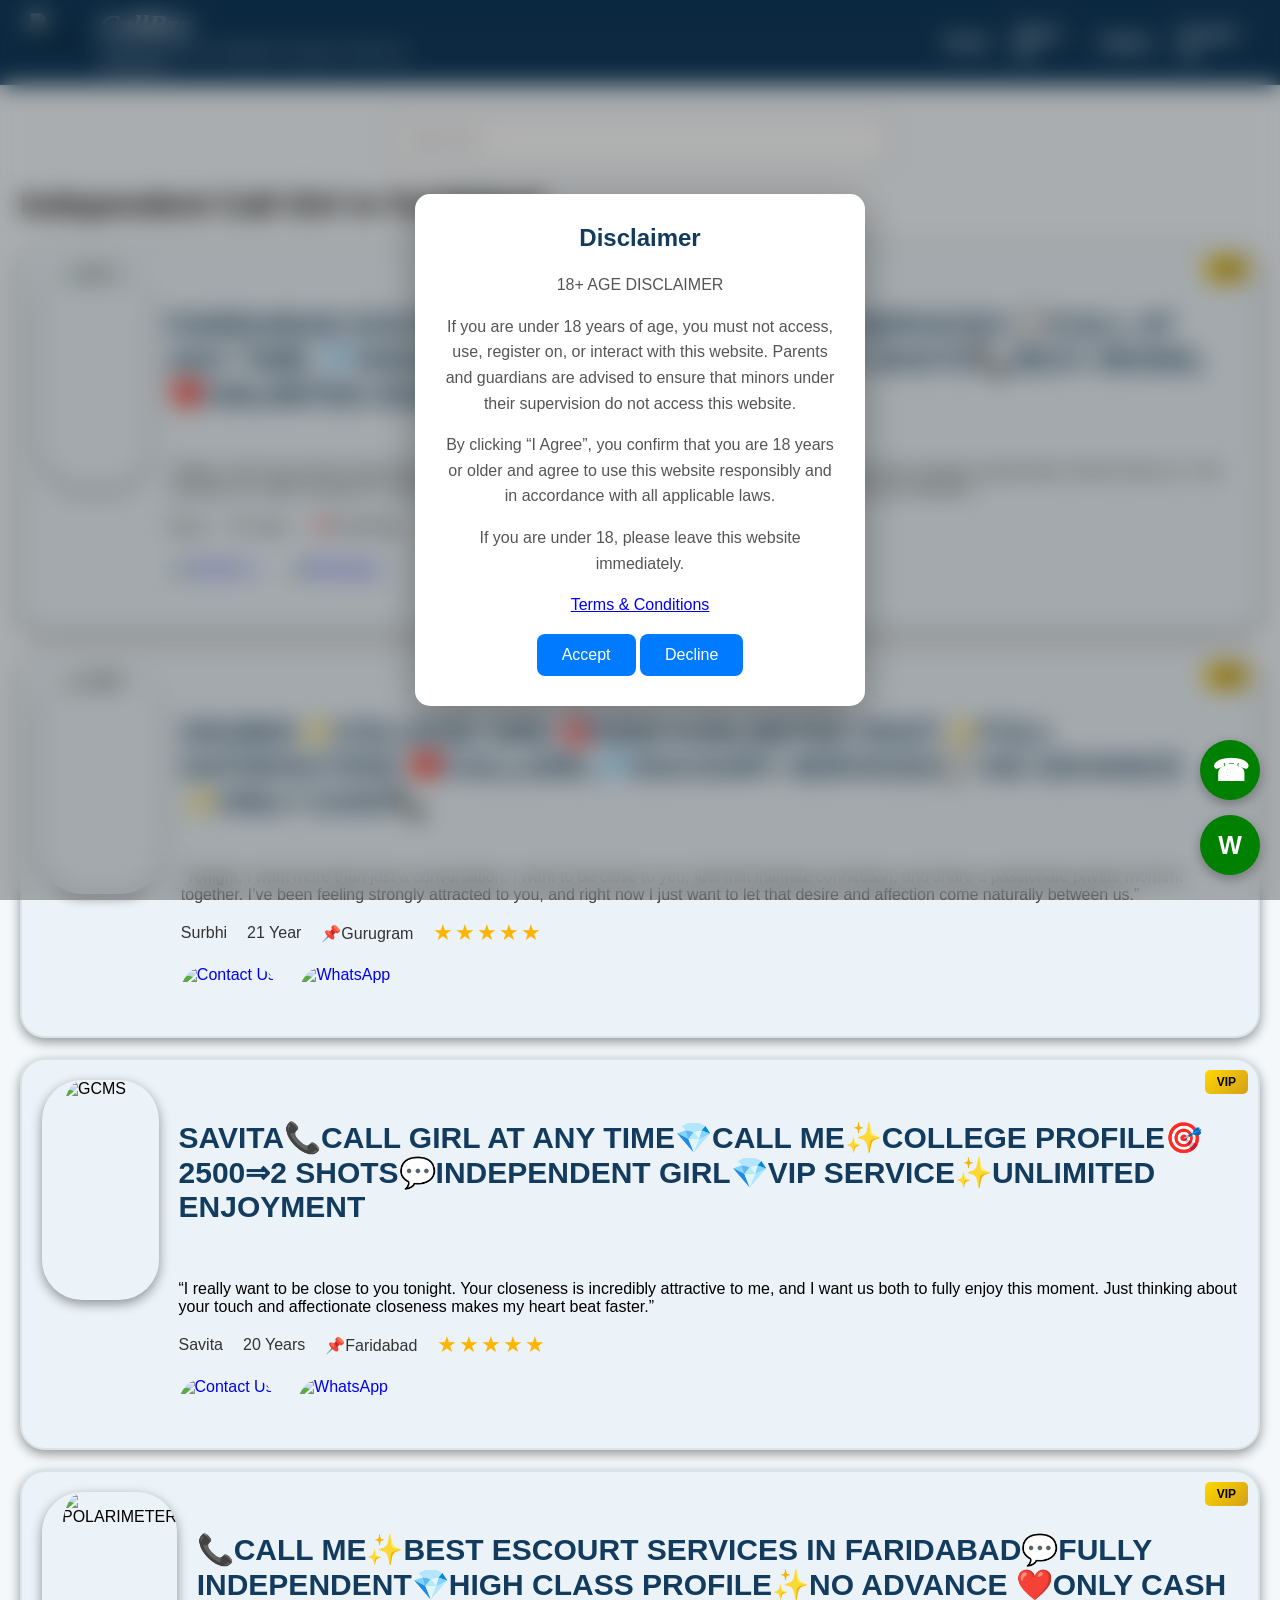
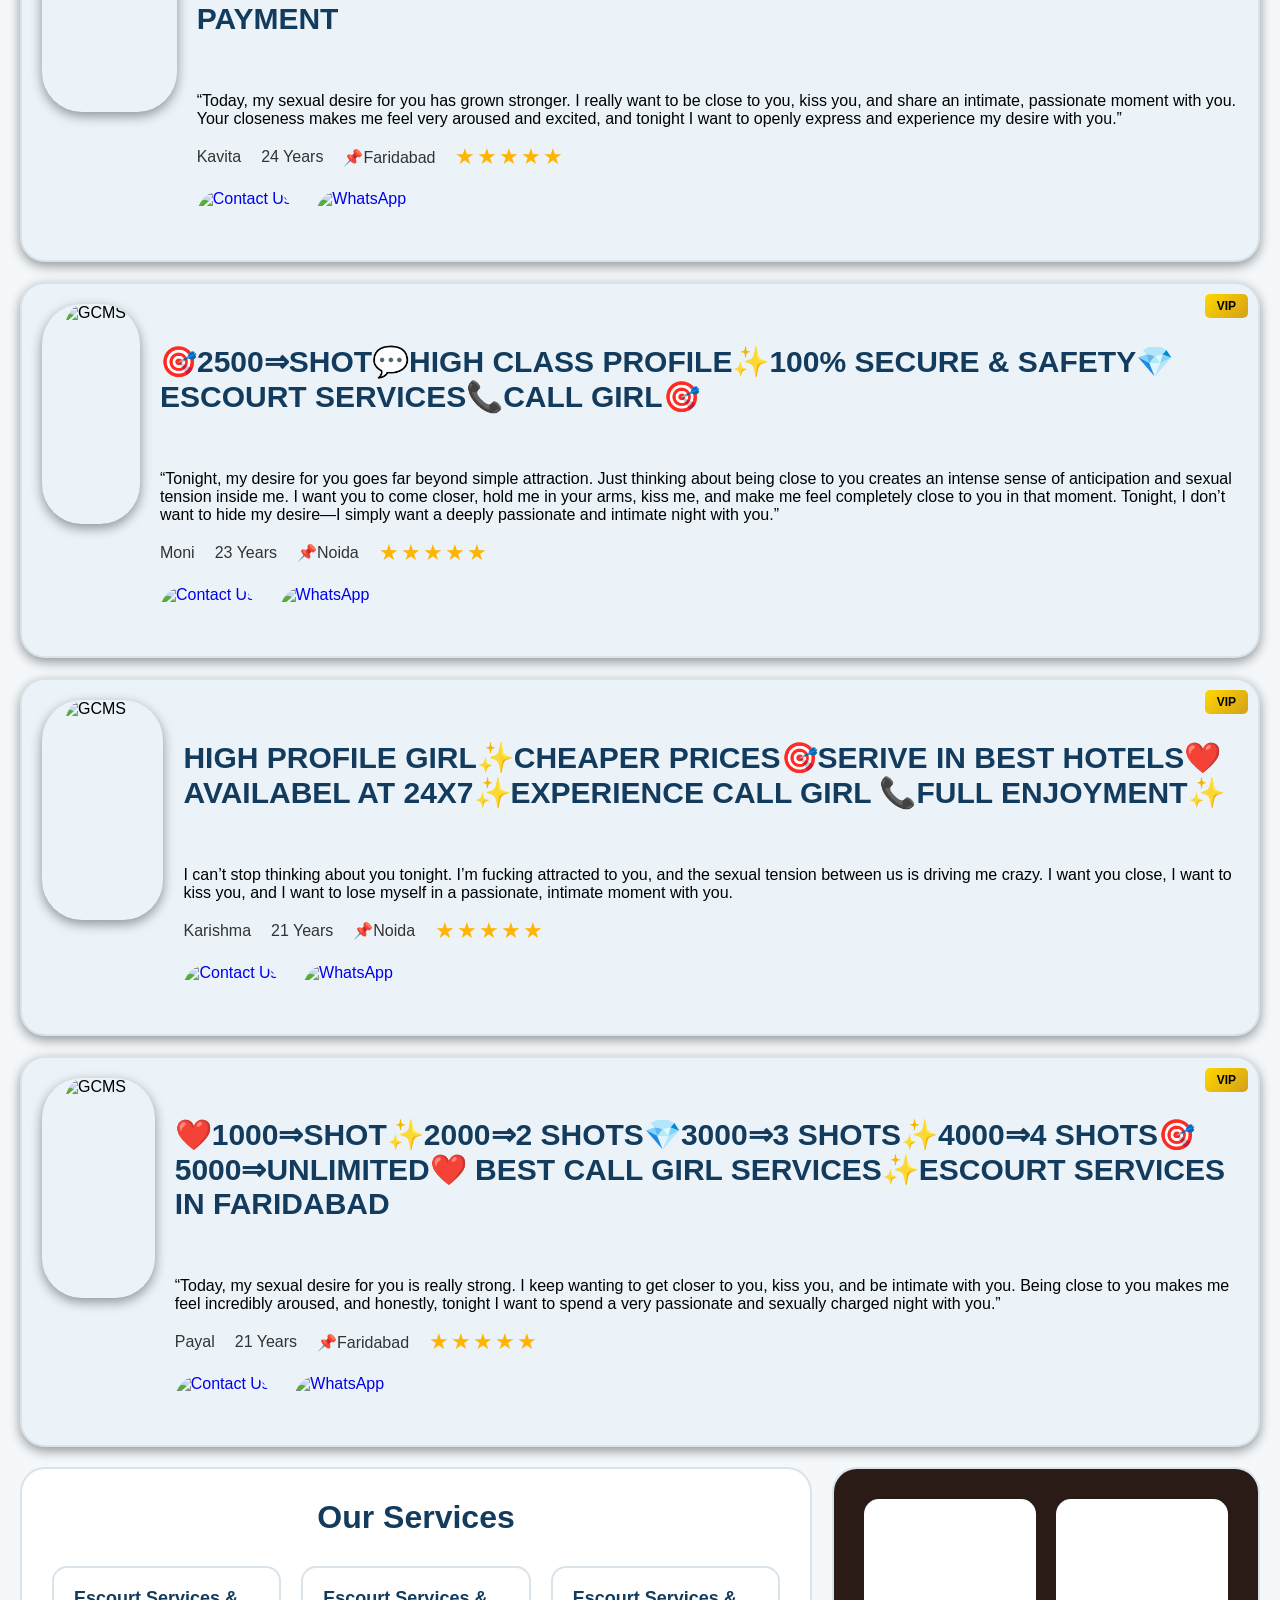
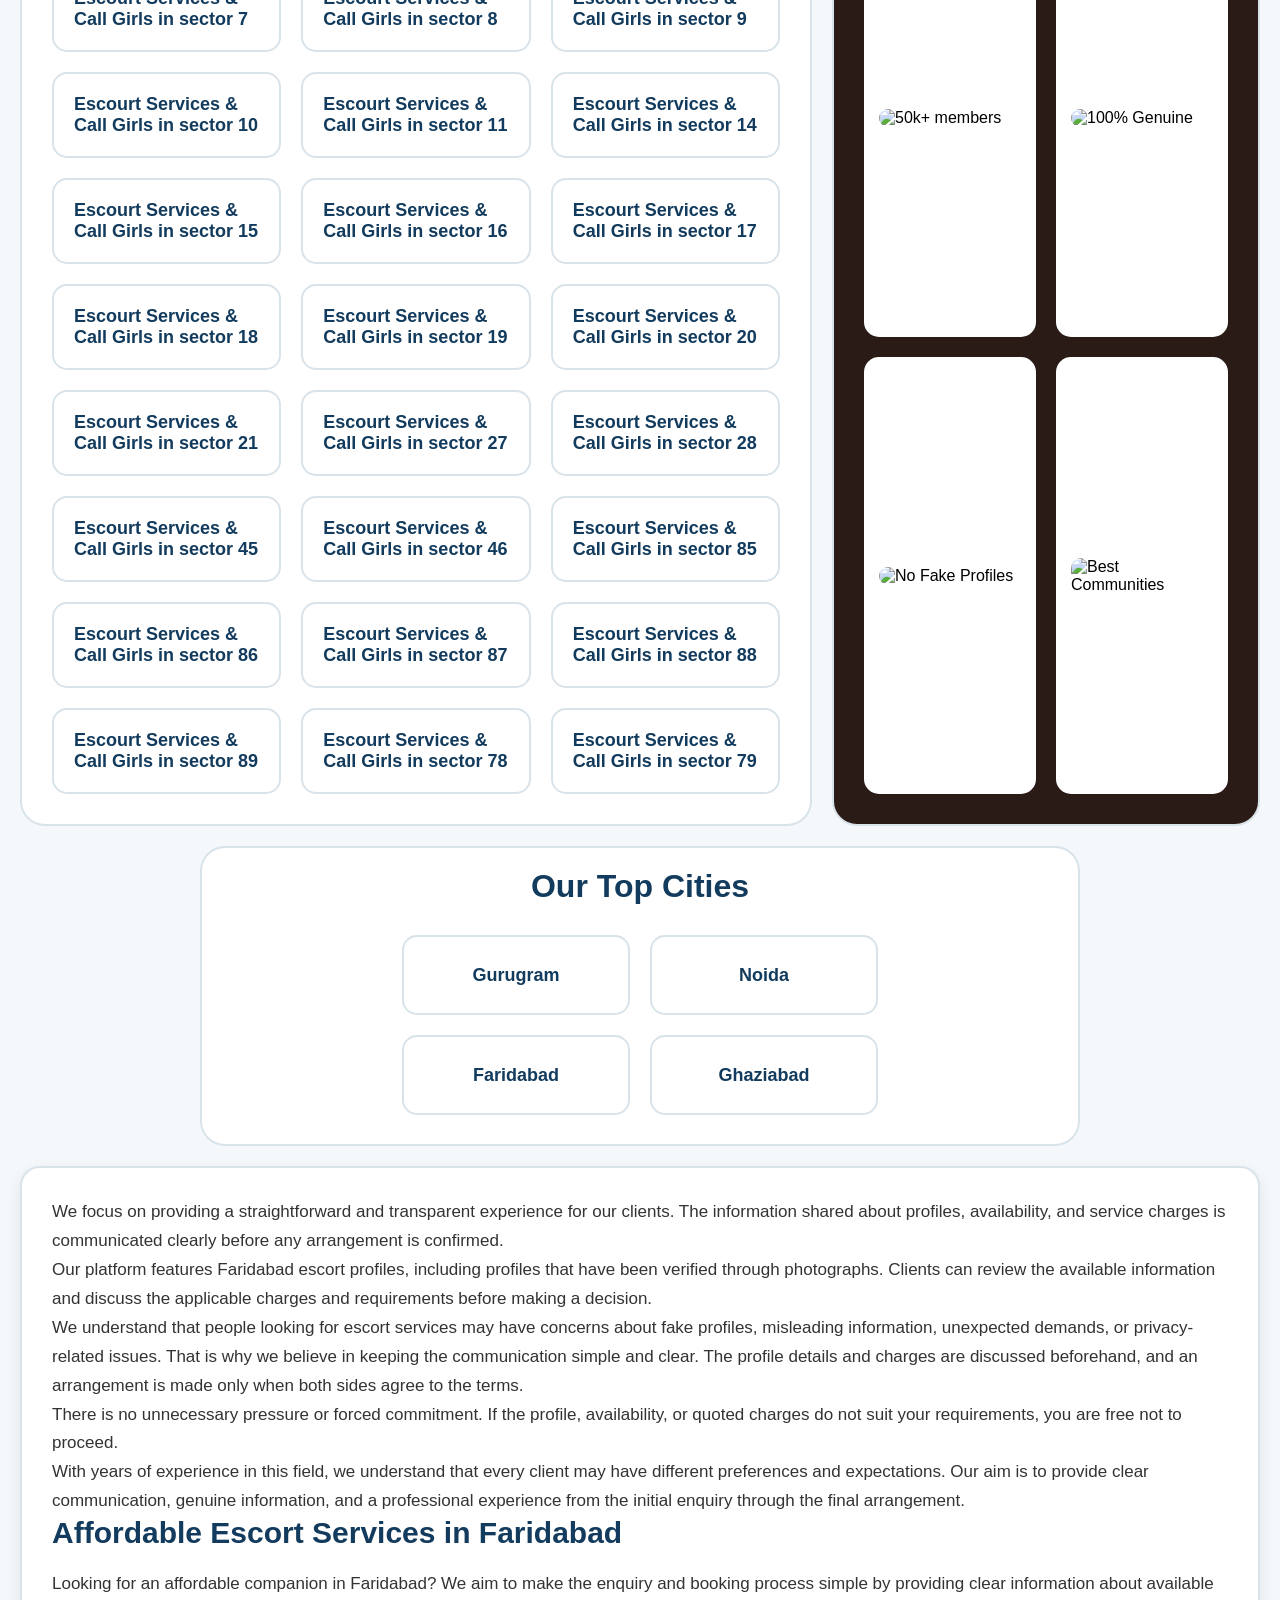
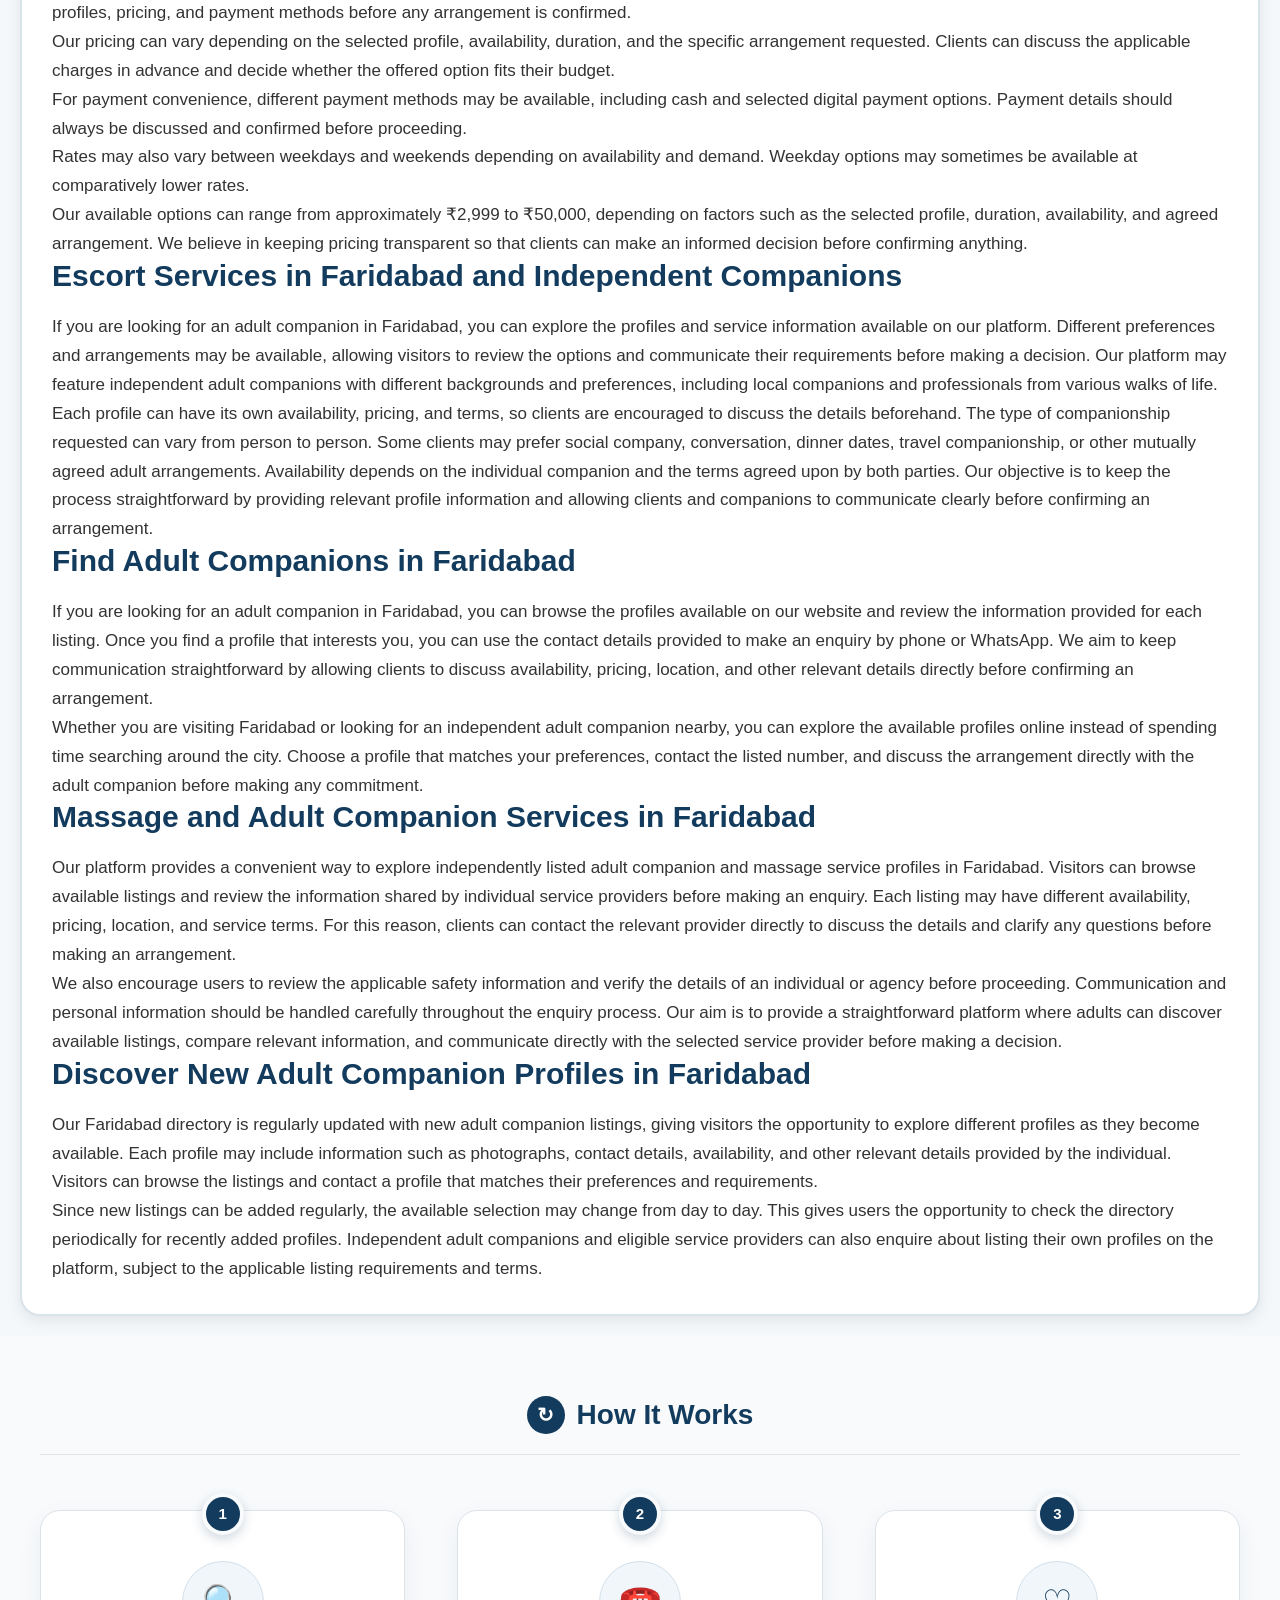
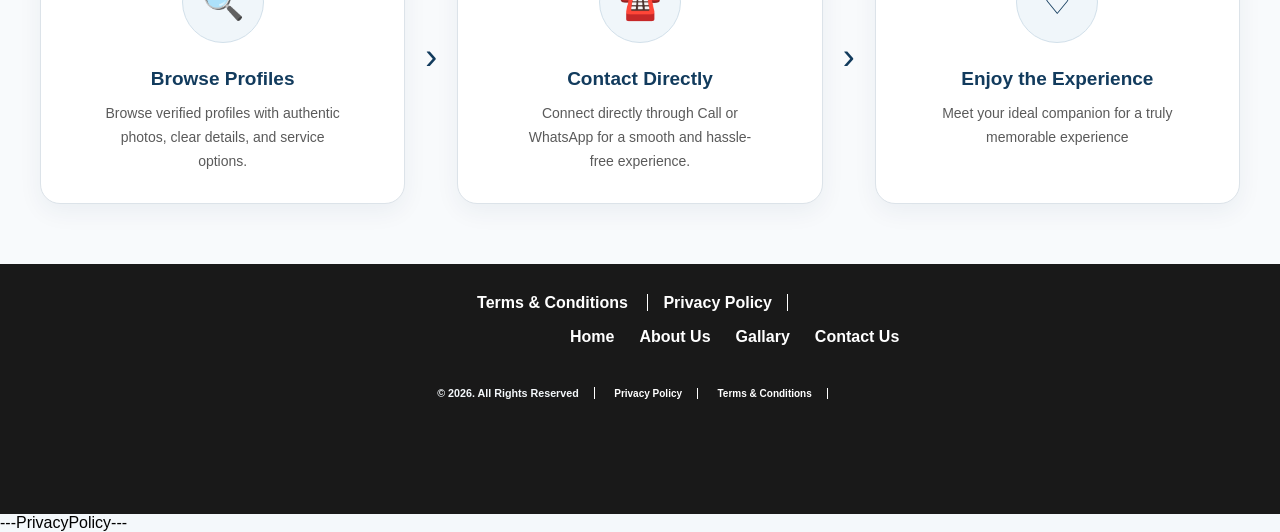
==== commit 50394940: "Add files via upload" ====
--- a/index.html
+++ b/index.html
@@ -4,9 +4,9 @@
     <meta charset="UTF-8">
     <meta name="viewport" content="width=device-width, initial-scale=1.0">
 
-    <meta name="google-site-verification" content="PwHKIdSerBGbFE-HjzPn1LVBcDRkqiI64HQ9ZLFrcsw" />
-
-    <title>💎Call Girl❤️ in Faridabad | 100% Authentic Services Provider </title>
+    <meta name="google-site-verification" content="SIyLfWTy7qQVrQ9nXrl4ToKrpwqzIVwvTu0cX7yLIXY" />
+
+    <title>Faridabad Escourt Service & Call Girls - Just one Call  |  </title>
 <link rel="icon" type="image/x-icon" href="favico.ico">
     <link rel="stylesheet" href="main.css">
     </head>
@@ -16,7 +16,6 @@
         <div id="disclaimerBox">
             <h2>Disclaimer</h2>
             <p>18+ AGE DISCLAIMER</p>
-            <P>This website is intended strictly for adults aged 18 years or above. By accessing or using this website, you confirm that you are at least 18 years old and legally permitted to access adult-oriented content and services in your jurisdiction.</P>
             <P>If you are under 18 years of age, you must not access, use, register on, or interact with this website. Parents and guardians are advised to ensure that minors under their supervision do not access this website.</P>
             <P>By clicking “I Agree”, you confirm that you are 18 years or older and agree to use this website responsibly and in accordance with all applicable laws.</P>
             <P>If you are under 18, please leave this website immediately.</P>
@@ -76,9 +75,10 @@
         </datalist>
     </div>
     <!--HOME-->
-    <h1 class="independent">💎❤️Independent 🎯Call Girl 🎯in💬 Faridabad📞</h1>
+    <h1 class="independent">Independent Call Girl in Faridabad</h1>
     <!--HPLC-->
     <div class="hplc-box">
+        <span class="vip-badge">VIP</span>
         <img
             id="images"
             src="src\image1.png"
@@ -89,7 +89,7 @@
                 class="hplc-line"
                 href="https://wa.me/919355609397?text=Hi%20Do%20you%20have%20escourt%20services%20availabel%20?"
             >
-                🎯Looking 💎forward 💬to 💎spending some🎯 beautiful📞 moments ❤️with you.
+              <H4>  FARIDABAD ESCOURT SERVICES 💎PREMIUM SERVICES 💬CALL AT ANY TIME 💎HIGH PROFILE🎯5000⇒UNLIMITED SHOTS📞SEXY MODEL ❤️UNLIMITED ENJOYMENT✨</H4>
             </a>
             <p>
                 “Today, I don’t just want to talk with you; I feel like getting much closer to you. I want sexual intimacy and a private, passionate moment with you. Your closeness is really exciting me, and I want us both to openly express and enjoy our feelings without any hesitation.”
@@ -117,6 +117,7 @@
         </div>
     </div>
     <div class="lcms-box">
+        <span class="vip-badge">VIP</span>
         <img
             id="images"
             src="src\image2.png"
@@ -126,8 +127,8 @@
             <a
                 class="lcms-line"
                 href="https://wa.me/919355609397?text=Hi%20Do%20you%20have%20escourt%20services%20availabel%20?"
-            >
-                💎A little ✨closeness and 🎯meaningful ✨conversations, ❤️for 💎an💬 unforgettable ✨evening.📞
+            ><H4>
+                SHUBHI✨COLLEGE GIRL🎯2500⇒UNLIMITED SHOT✨FULL SATISFACTION ❤️CALLGIRL💎ESCOURT SERVICES💬 NO ADVANCE ✨ONLY CASH📞</H4>
             </a>
             <p>
                 “Tonight, I want more than just a conversation. I want to be close to you, feel that intimate connection, and share a passionate private moment together. I’ve been feeling strongly attracted to you, and right now I just want to let that desire and affection come naturally between us.”
@@ -156,6 +157,7 @@
         </div>
     </div>
     <div class="gcms-box">
+        <span class="vip-badge">VIP</span>
         <img
             id="images"
             src="src\image3.png"
@@ -166,7 +168,7 @@
                 class="gcms-line"
                 href="https://wa.me/919355609397?text=Hi%20Do%20you%20have%20escourt%20services%20availabel%20?"
             >
-                ✨Your📞 preferences💎, your ✨comfort,🎯 and 💬a 💎special❤️ meeting ✨for yours.🎯
+               <H4> SAVITA📞CALL GIRL AT ANY TIME💎CALL ME✨COLLEGE PROFILE🎯2500⇒2 SHOTS💬INDEPENDENT GIRL💎VIP SERVICE✨UNLIMITED ENJOYMENT</H4>
             </a>
             <p>
                 “I really want to be close to you tonight. Your closeness is incredibly attractive to me, and I want us both to fully enjoy this moment. Just thinking about your touch and affectionate closeness makes my heart beat faster.”
@@ -194,6 +196,7 @@
         </div>
     </div>
     <div class="polarimeter-box">
+        <span class="vip-badge">VIP</span>
         <img
             id="images"
             src="src\image4.png"
@@ -204,7 +207,7 @@
                 class="polarimeter-line"
                 href="https://wa.me/919355609397?text=Hi%20Do%20you%20have%20escourt%20services%20availabel%20?"
             >
-                📞To ✨make💬 private💎 moments ✨feel ❤️truly 🎯special💎.
+                <H4>📞CALL ME✨BEST ESCOURT SERVICES IN FARIDABAD💬FULLY INDEPENDENT💎HIGH CLASS PROFILE✨NO ADVANCE ❤️ONLY CASH PAYMENT</H4>
             </a>
             <p>
                 “Today, my sexual desire for you has grown stronger. I really want to be close to you, kiss you, and share an intimate, passionate moment with you. Your closeness makes me feel very aroused and excited, and tonight I want to openly express and experience my desire with you.”
@@ -232,6 +235,7 @@
         </div>
     </div>
     <div class="uv-box">
+        <span class="vip-badge">VIP</span>
         <img
             id="images"
             src="src\image5.png"
@@ -242,7 +246,7 @@
                 class="uv-line"
                 href="https://wa.me/919355609397?text=Hi%20Do%20you%20have%20escourt%20services%20availabel%20?"
             >
-                🎯A touch 💬of ✨elegance, ❤️a 💎spark📞 of🎯 attraction, ✨and ❤️unforgettable💎 moments.
+               <H4> 🎯2500⇒SHOT💬HIGH CLASS PROFILE✨100% SECURE & SAFETY💎ESCOURT SERVICES📞CALL GIRL🎯</H4>
             </a>
             <p>
                 “Tonight, my desire for you goes far beyond simple attraction. Just thinking about being close to you creates an intense sense of anticipation and sexual tension inside me. I want you to come closer, hold me in your arms, kiss me, and make me feel completely close to you in that moment. Tonight, I don’t want to hide my desire—I simply want a deeply passionate and intimate night with you.”
@@ -270,6 +274,7 @@
         </div>
     </div>
      <div class="ftir-box">
+        <span class="vip-badge">VIP</span>
         <img
             id="images"
             src="src\image6.png"
@@ -280,7 +285,7 @@
                 class="uv-line"
                 href="https://wa.me/919355609397?text=Hi%20Do%20you%20have%20escourt%20services%20availabel%20?"
             >
-                💬Discover❤️ a ✨beautiful 🎯connection ❤️beyond ✨ordinary 📞conversations.✨
+               <h4> HIGH PROFILE GIRL✨CHEAPER PRICES🎯SERIVE IN BEST HOTELS❤️AVAILABEL AT 24X7✨EXPERIENCE CALL GIRL 📞FULL ENJOYMENT✨</h4>
             </a>
             <p>
                 I can’t stop thinking about you tonight. I’m fucking attracted to you, and the sexual tension between us is driving me crazy. I want you close, I want to kiss you, and I want to lose myself in a passionate, intimate moment with you.
@@ -308,6 +313,7 @@
         </div>
     </div>
      <div class="ph-box">
+        <span class="vip-badge">VIP</span>
         <img
             id="images"
             src="src\image7.png"
@@ -318,7 +324,7 @@
                 class="ph-line"
                 href="https://wa.me/919355609397?text=Hi%20Do%20you%20have%20escourt%20services%20availabel%20?"
             >
-                ❤️Where✨ attraction 💎meets ✨comfort🎯 and❤️ genuine✨📞 connection.
+               <h4> ❤️1000⇒SHOT✨2000⇒2 SHOTS💎3000⇒3 SHOTS✨4000⇒4 SHOTS🎯5000⇒UNLIMITED❤️ BEST CALL GIRL SERVICES✨ESCOURT SERVICES IN FARIDABAD</h4>
             </a>
             <p>
                 “Today, my sexual desire for you is really strong. I keep wanting to get closer to you, kiss you, and be intimate with you. Being close to you makes me feel incredibly aroused, and honestly, tonight I want to spend a very passionate and sexually charged night with you.”
@@ -353,90 +359,90 @@
         <h2>Our Services</h2>
 
         <div>
-            <a class="cg1" href="tel:+919355609397">callgirl in sector 7</a>
-        </div>
-
-        <div>
-            <a class="cg2" href="tel:+919355609397">callgirl in sector 8</a>
-        </div>
-
-        <div>
-            <a class="cg2" href="tel:+919355609397">callgirl in sector 9</a>
-        </div>
-
-        <div>
-            <a class="cg4" href="tel:+919355609397">callgirl in sector 10</a>
-        </div>
-
-        <div>
-            <a class="cg5" href="tel:+919355609397">callgirl in sector 11</a>
-        </div>
-
-        <div>
-            <a class="cg6" href="tel:+919355609397">callgirl in sector 14</a>
-        </div>
-
-        <div>
-            <a class="cg7" href="tel:+919355609397">callgirl in sector 15</a>
-        </div>
-
-        <div>
-            <a class="cg8" href="tel:+919355609397">callgirl in sector 16</a>
-        </div>
-
-        <div>
-            <a class="cg9" href="tel:+919355609397">callgirl in sector 17</a>
-        </div>
-
-        <div>
-            <a class="cg10" href="tel:+919355609397">callgirl in sector 18</a>
-        </div>
-
-        <div>
-            <a class="cg11" href="tel:+919355609397">callgirl in sector 19</a>
-        </div>
-
-        <div>
-            <a class="cg12" href="tel:+919355609397">callgirl in sector 20</a>
-        </div>
-
-        <div>
-            <a class="cg13" href="tel:+919355609397">callgirl in sector 21</a>
-        </div>
-
-        <div>
-            <a class="cg14" href="tel:+919355609397">callgirl in sector 27</a>
-        </div>
-
-        <div>
-            <a class="cg15" href="tel:+919355609397">callgirl in sector 28</a>
-        </div>
-        <div>
-            <a class="cg16" href="tel:+919355609397">callgirl in sector 45</a>
-        </div>
-        <div>
-            <a class="cg17" href="tel:+919355609397">callgirl in sector 46</a>
-        </div>
-        <div>
-            <a class="cg18" href="tel:+919355609397">callgirl in sector 85</a>
-        </div>
-        <div>
-            <a class="cg19" href="tel:+919355609397">callgirl in sector 86</a>
-        </div>
-        <div>
-            <a class="cg20" href="tel:+919355609397">callgirl in sector 87</a>
-        </div>
-        <div>
-            <a class="cg21" href="tel:+919355609397">callgirl in sector 88</a>
-        </div>
-        <div>
-            <a class="cg22" href="tel:+919355609397">callgirl in sector 89</a>
-        </div>
-        <div>
-            <a class="cg23" href="tel:+919355609397">callgirl in sector 78</a>
-        </div>
-        <div>
-            <a class="cg24" href="tel:+919355609397">callgirl in sector 79</a>
+            <a class="cg1" href="tel:+919355609397"> Escourt Services & Call Girls in sector 7</a>
+        </div>
+
+        <div>
+            <a class="cg2" href="tel:+919355609397">Escourt Services & Call Girls in sector 8</a>
+        </div>
+
+        <div>
+            <a class="cg2" href="tel:+919355609397">Escourt Services & Call Girls in sector 9</a>
+        </div>
+
+        <div>
+            <a class="cg4" href="tel:+919355609397">Escourt Services & Call Girls in sector 10</a>
+        </div>
+
+        <div>
+            <a class="cg5" href="tel:+919355609397">Escourt Services & Call Girls in sector 11</a>
+        </div>
+
+        <div>
+            <a class="cg6" href="tel:+919355609397">Escourt Services & Call Girls in sector 14</a>
+        </div>
+
+        <div>
+            <a class="cg7" href="tel:+919355609397">Escourt Services & Call Girls in sector 15</a>
+        </div>
+
+        <div>
+            <a class="cg8" href="tel:+919355609397">Escourt Services & Call Girls in sector 16</a>
+        </div>
+
+        <div>
+            <a class="cg9" href="tel:+919355609397">Escourt Services & Call Girls in sector 17</a>
+        </div>
+
+        <div>
+            <a class="cg10" href="tel:+919355609397">Escourt Services & Call Girls in sector 18</a>
+        </div>
+
+        <div>
+            <a class="cg11" href="tel:+919355609397">Escourt Services & Call Girls in sector 19</a>
+        </div>
+
+        <div>
+            <a class="cg12" href="tel:+919355609397">Escourt Services & Call Girls in sector 20</a>
+        </div>
+
+        <div>
+            <a class="cg13" href="tel:+919355609397">Escourt Services & Call Girls in sector 21</a>
+        </div>
+
+        <div>
+            <a class="cg14" href="tel:+919355609397">Escourt Services & Call Girls in sector 27</a>
+        </div>
+
+        <div>
+            <a class="cg15" href="tel:+919355609397">Escourt Services & Call Girls in sector 28</a>
+        </div>
+        <div>
+            <a class="cg16" href="tel:+919355609397">Escourt Services & Call Girls in sector 45</a>
+        </div>
+        <div>
+            <a class="cg17" href="tel:+919355609397">Escourt Services & Call Girls in sector 46</a>
+        </div>
+        <div>
+            <a class="cg18" href="tel:+919355609397">Escourt Services & Call Girls in sector 85</a>
+        </div>
+        <div>
+            <a class="cg19" href="tel:+919355609397">Escourt Services & Call Girls in sector 86</a>
+        </div>
+        <div>
+            <a class="cg20" href="tel:+919355609397">Escourt Services & Call Girls in sector 87</a>
+        </div>
+        <div>
+            <a class="cg21" href="tel:+919355609397">Escourt Services & Call Girls in sector 88</a>
+        </div>
+        <div>
+            <a class="cg22" href="tel:+919355609397">Escourt Services & Call Girls in sector 89</a>
+        </div>
+        <div>
+            <a class="cg23" href="tel:+919355609397">Escourt Services & Call Girls in sector 78</a>
+        </div>
+        <div>
+            <a class="cg24" href="tel:+919355609397">Escourt Services & Call Girls in sector 79</a>
         </div>
 
     </div>
--- a/main.css
+++ b/main.css
@@ -0,0 +1,2302 @@
+/* =========================
+   GLOBAL
+========================= */
+
+* {
+    box-sizing: border-box;
+}
+
+body {
+    margin: 0;
+    padding-top: 75px;
+
+    font-family: Arial, sans-serif;
+    background-color: rgb(244, 248, 251);
+
+}
+
+/* =========================
+   HEADER
+========================= */
+
+/* Header ko clean aur compact height dene ke liye */
+header {
+    position: fixed;
+    top: 0;
+    left: 0;
+    width: 100%;
+    height: 85px;
+
+    background-color: rgb(18, 59, 93);
+
+    display: flex;
+    align-items: center;
+    justify-content: space-between;
+
+    padding: 8px 30px;
+    box-sizing: border-box;
+
+    z-index: 100;
+}
+
+/* Logo + Brand */
+.logo-section {
+    display: flex;
+    align-items: center;
+    gap: 15px;
+}
+
+.logo {
+    width: 60px;
+    height: 60px;
+    object-fit: contain;
+}
+
+/* Sidharth + Faridabad */
+.brand-name {
+    display: flex;
+    flex-direction: column;
+    justify-content: center;
+}
+
+.brand-name h1 {
+    margin: 0;
+    color: white;
+    font-family: cursive;
+    font-style: italic;
+    font-size: 28px;
+    line-height: 1;
+}
+
+.brand-name span {
+    margin-top: 5px;
+    color: rgb(210, 225, 235);
+    font-size: 13px;
+    font-weight: 500;
+}
+
+/* Menu */
+.menu {
+    display: flex;
+    align-items: center;
+    margin-left: 500px;
+    gap: 25px;
+}
+
+.menu a {
+    color: white;
+    text-decoration: none;
+    
+    font-size: 16px;
+    font-weight: 600;
+}
+
+/* Header fixed hone ki wajah se */
+body {
+    margin: 0;
+    padding-top: 85px;
+}
+/* =========================
+   SEARCH BOX
+========================= */
+
+#searchbox {
+    display: flex;
+    justify-content: center;
+}
+
+#searchcontainer {
+    width: 500px;
+    height: 50px;
+    padding: 0 15px;
+    margin-top: 30px;
+}
+
+
+/* =========================
+   MENU
+========================= */
+
+
+
+/* =========================
+   GENERAL IMAGE
+========================= */
+
+#images {
+    border-radius: 40px;
+    object-fit: cover;
+    padding-left: 20px;
+     box-shadow: 0 4px 12px rgba(0, 0, 0, 0.4);
+}
+.independent{
+    margin-left: 20px;
+}
+.best{
+    margin-left: 100px;
+}
+/* =========================
+   HPLC BOX
+========================= */
+
+.hplc-box {
+    position: relative;
+    display: flex;
+    align-items: flex-start;
+    gap: 20px;
+    box-shadow: 0 4px 12px rgba(0, 0, 0, 0.4);
+
+
+    background: rgb(235, 243, 248);
+
+    padding: 20px;
+    margin: 20px;
+    
+    border: 2px solid rgb(217, 227, 234);
+    border-radius: 25px;
+}
+.hplc-box:hover {
+    box-shadow: 0 8px 25px rgba(0, 0, 0, 0.6);
+    transform: translateY(-5px);
+}
+.vip-badge {
+    position: absolute;
+    top: 10px;
+    right: 10px;
+    background: linear-gradient(135deg, #ffd700, #d4a017);
+    color: #000;
+    padding: 5px 12px;
+    font-size: 12px;
+    font-weight: bold;
+    border-radius: 5px;
+    z-index: 2;
+    margin: 0%;
+}
+
+#images {
+    width: 220px !important;
+    height: 220px !important;
+    max-width: 250px !important;
+    max-height: 220px !important;
+    object-fit: contain !important;
+    display: block;
+}
+.hplc-content {
+    display: flex;
+    flex-direction: column;
+    margin: 0%;
+}
+
+.hplc-line {
+    margin: 0;
+    font-size: 30px !important;
+    text-decoration: none !important;
+    font-size: 50px;
+    color: rgb(18, 59, 93);
+    margin: 0%;
+}
+
+.hplc-content p {
+    margin-top: 10px;
+    color: rgb(51, 51, 51);
+}
+.equipment-rating {
+    display: flex;
+    align-items: center;
+    gap: 20px;
+}
+
+.equipment-name {
+    font-size: 16px;
+    color: rgb(51, 51, 51);
+}
+.location{
+  font-size: 16px;
+    color: rgb(51, 51, 51);  
+}
+
+.equipment-duration {
+    font-size: 16px;
+    color: rgb(51, 51, 51);
+}
+
+.equipment-stars {
+    color: rgb(255, 180, 0);
+    font-size: 22px;
+    letter-spacing: 2px;
+}
+
+/* =========================
+   LCMS BOX
+========================= */
+
+.lcms-box {
+    position: relative;
+    display: flex;
+    align-items: flex-start;
+    gap: 20px;
+    box-shadow: 0 4px 12px rgba(0, 0, 0, 0.4);
+
+    background: rgb(235, 243, 248);
+
+    padding: 20px;
+    margin: 20px;
+
+    border: 2px solid rgb(217, 227, 234);
+    border-radius: 25px;
+}
+.lcms-box:hover {
+    box-shadow: 0 8px 25px rgba(0, 0, 0, 0.6);
+    transform: translateY(-5px);
+}
+.vip-badge {
+    position: absolute;
+    top: 10px;
+    right: 10px;
+    background: linear-gradient(135deg, #ffd700, #d4a017);
+    color: #000;
+    padding: 5px 12px;
+    font-size: 12px;
+    font-weight: bold;
+    border-radius: 5px;
+    z-index: 2;
+    margin: 0%;
+}
+
+
+.lcms-img {
+    width: 180px;
+    height: 180px;
+    border-radius: 25px;
+    object-fit: cover;
+}
+
+.lcms-content {
+    display: flex;
+    flex-direction: column;
+}
+
+.lcms-line {
+    margin: 0;
+    font-size: 30px !important;
+    text-decoration: none !important;
+    font-size: 50px;
+    color: rgb(18, 59, 93);
+}
+
+.lcms-content p {
+    margin-top: 10px;
+    color: rgb(51, 51, 51);
+}
+
+
+/* =========================
+   LCMS ABOUT US BOX
+   IMAGE TOP + CONTENT BELOW
+========================= */
+
+.lcms-box1 {
+    display: flex;
+    flex-direction: column;
+    align-items: center;
+
+    width: 90%;
+    min-height: 500px;
+
+    margin: 20px auto;
+    padding: 40px;
+
+    background-color: white;
+
+    border: 2px solid rgb(217, 227, 234);
+    border-radius: 25px;
+}
+
+
+/* LCMS IMAGE */
+
+.lcms-box1 .lcms-img {
+    display: block;
+
+    width: 180px;
+    height: 180px;
+
+    margin: 0 0 20px 0;
+    padding: 0;
+
+    border-radius: 25px;
+
+    object-fit: cover;
+}
+
+
+/* LCMS CONTENT */
+
+.lcms-content1 {
+    display: flex;
+    flex-direction: column;
+    align-items: center;
+
+    width: 100%;
+}
+
+
+/* LCMS TITLE */
+
+.lcms-line1 {
+    display: block;
+
+    margin: 0 0 15px 0;
+    font-size: 30px !important;
+    text-decoration: none !important;
+
+    font-size: 50px;
+    color: rgb(18, 59, 93);
+
+    text-decoration: none;
+}
+
+.lcms-line1:hover {
+    text-decoration: underline;
+}
+
+
+/* LCMS PARAGRAPH */
+
+.lcms-content1 p {
+    margin-top: 10px;
+
+    color: rgb(51, 51, 51);
+
+    line-height: 1.6;
+
+    text-align: center;
+
+    max-width: 900px;
+}
+
+
+/* =========================
+   CONTACT BUTTON
+========================= */
+
+.contact-box img {
+    height: 50px;
+    display: inline-block;
+    border-radius: 25px;
+    margin-top: 20px;
+}
+
+.contact-box {
+    display: inline-block;
+}
+
+
+/* =========================
+   WHATSAPP BUTTON
+========================= */
+
+.whatsapp-box img {
+    height: 50px;
+    width: 135px;
+    display: inline-block;
+    border-radius: 25px;
+    margin-top: 20px;
+    margin-left: 20px;
+}
+
+.whatsapp-box {
+    display: inline-block;
+}
+
+
+/* =========================
+   GCMS BOX
+========================= */
+
+.gcms-box {
+    position: relative;
+    display: flex;
+    align-items: flex-start;
+    gap: 20px;
+    box-shadow: 0 4px 12px rgba(0, 0, 0, 0.4);
+
+    background: rgb(235, 243, 248);
+
+    padding: 20px;
+    margin: 20px;
+
+    border: 2px solid rgb(217, 227, 234);
+    border-radius: 25px;
+}
+.gcms-box:hover {
+    box-shadow: 0 8px 25px rgba(0, 0, 0, 0.6);
+    transform: translateY(-5px);
+}
+.vip-badge {
+    position: absolute;
+    top: 10px;
+    right: 10px;
+    background: linear-gradient(135deg, #ffd700, #d4a017);
+    color: #000;
+    padding: 5px 12px;
+    font-size: 12px;
+    font-weight: bold;
+    border-radius: 5px;
+    z-index: 2;
+    margin: 0%;
+}
+
+.gcms-img {
+    width: 180px;
+    height: 180px;
+    border-radius: 25px;
+    object-fit: cover;
+}
+
+.gcms-content {
+    display: flex;
+    flex-direction: column;
+}
+
+.gcms-line {
+    margin: 0;
+    font-size: 30px !important;
+    text-decoration: none !important;
+    font-size: 50px;
+    color: rgb(18, 59, 93);
+}
+
+
+/* =========================
+   POLARIMETER BOX
+========================= */
+
+.polarimeter-box {
+    position: relative;
+    display: flex;
+    align-items: flex-start;
+    gap: 20px;
+    box-shadow: 0 4px 12px rgba(0, 0, 0, 0.4);
+
+    background: rgb(235, 243, 248);
+
+    padding: 20px;
+    margin: 20px;
+
+    border: 2px solid rgb(217, 227, 234);
+    border-radius: 25px;
+}
+.polarimeter-box:hover {
+    box-shadow: 0 8px 25px rgba(0, 0, 0, 0.6);
+    transform: translateY(-5px);
+}
+.vip-badge {
+    position: absolute;
+    top: 10px;
+    right: 10px;
+    background: linear-gradient(135deg, #ffd700, #d4a017);
+    color: #000;
+    padding: 5px 12px;
+    font-size: 12px;
+    font-weight: bold;
+    border-radius: 5px;
+    z-index: 2;
+    margin: 0%;
+}
+
+.polarimeter-img {
+    width: 180px;
+    height: 180px;
+    border-radius: 25px;
+    object-fit: cover;
+}
+
+.polarimeter-content {
+    display: flex;
+    flex-direction: column;
+}
+
+.polarimeter-line {
+    margin: 0;
+    font-size: 30px !important;
+    text-decoration: none !important;
+    font-size: 50px;
+    color: rgb(18, 59, 93);
+}
+
+
+/* =========================
+   UV SPECTROPHOTOMETER
+========================= */
+
+.uv-box {
+    position: relative;
+    display: flex;
+    align-items: flex-start;
+    gap: 20px;
+    box-shadow: 0 4px 12px rgba(0, 0, 0, 0.4);
+
+    background: rgb(235, 243, 248);
+
+    padding: 20px;
+    margin: 20px;
+
+    border: 2px solid rgb(217, 227, 234);
+    border-radius: 25px;
+}
+.uv-box:hover {
+    box-shadow: 0 8px 25px rgba(0, 0, 0, 0.6);
+    transform: translateY(-5px);
+}
+.vip-badge {
+    position: absolute;
+    top: 10px;
+    right: 10px;
+    background: linear-gradient(135deg, #ffd700, #d4a017);
+    color: #000;
+    padding: 5px 12px;
+    font-size: 12px;
+    font-weight: bold;
+    border-radius: 5px;
+    z-index: 2;
+    margin: 0%;
+}
+.uv-img {
+    width: 180px;
+    height: 180px;
+    border-radius: 25px;
+    object-fit: cover;
+}
+
+.uv-content {
+    display: flex;
+    flex-direction: column;
+}
+
+.uv-line {
+    margin: 0;
+    font-size: 30px !important;
+    text-decoration: none !important;
+    font-size: 50px;
+    color: rgb(18, 59, 93);
+}
+
+
+/* =========================
+   FTIR BOX
+========================= */
+
+.ftir-box {
+    position: relative;
+    display: flex;
+    align-items: flex-start;
+    gap: 20px;
+    box-shadow: 0 4px 12px rgba(0, 0, 0, 0.4);
+
+    background: rgb(235, 243, 248);
+
+    padding: 20px;
+    margin: 20px;
+
+    border: 2px solid rgb(217, 227, 234);
+    border-radius: 25px;
+}
+.ftir-box:hover {
+    box-shadow: 0 8px 25px rgba(0, 0, 0, 0.6);
+    transform: translateY(-5px);
+}
+.vip-badge {
+    position: absolute;
+    top: 10px;
+    right: 10px;
+    background: linear-gradient(135deg, #ffd700, #d4a017);
+    color: #000;
+    padding: 5px 12px;
+    font-size: 12px;
+    font-weight: bold;
+    border-radius: 5px;
+    z-index: 2;
+    margin: 0%;
+}
+
+.ftir-img {
+    width: 180px;
+    height: 180px;
+    border-radius: 25px;
+    object-fit: cover;
+}
+
+.ftir-content {
+    display: flex;
+    flex-direction: column;
+}
+
+.ftir-line {
+    margin: 0;
+    font-size: 30px !important;
+    text-decoration: none !important;
+    font-size: 50px;
+    color: rgb(18, 59, 93);
+}
+
+
+/* =========================
+   PH METER BOX
+========================= */
+
+.ph-box {
+    position: relative;
+    display: flex;
+    align-items: flex-start;
+    gap: 20px;
+    box-shadow: 0 4px 12px rgba(0, 0, 0, 0.4);
+
+    background: rgb(235, 243, 248);
+
+    padding: 20px;
+    margin: 20px;
+
+    border: 2px solid rgb(217, 227, 234);
+    border-radius: 25px;
+}
+.ph-box:hover {
+    box-shadow: 0 8px 25px rgba(0, 0, 0, 0.6);
+    transform: translateY(-5px);
+}
+.vip-badge {
+    position: absolute;
+    top: 10px;
+    right: 10px;
+    background: linear-gradient(135deg, #ffd700, #d4a017);
+    color: #000;
+    padding: 5px 12px;
+    font-size: 12px;
+    font-weight: bold;
+    border-radius: 5px;
+    z-index: 2;
+    margin: 0%;
+}
+
+.ph-img {
+    width: 180px;
+    height: 180px;
+    border-radius: 25px;
+    object-fit: cover;
+}
+
+.ph-content {
+    display: flex;
+    flex-direction: column;
+}
+
+.ph-line {
+    margin: 0;
+    font-size: 30px !important;
+    text-decoration: none !important;
+    font-size: 50px;
+    color: rgb(18, 59, 93);
+}
+
+/* ================================
+   OUR SERVICES + GENUINE SIDE BY SIDE
+   ================================ */
+
+.servicesrow {
+    display: flex;
+    flex-direction: row;
+    align-items: stretch;
+    gap: 20px;
+
+    width: calc(100% - 40px);
+    margin: 20px;
+}
+
+
+/* =========================
+   OUR SERVICES - LEFT
+========================= */
+
+.ourservices {
+    flex: 2;
+
+    display: grid;
+    grid-template-columns: repeat(3, 1fr);
+    gap: 20px;
+    width: 300px;
+    background-color: white;
+
+    border: 2px solid rgb(217, 227, 234);
+    border-radius: 25px;
+
+    padding: 30px;
+    margin: 0;
+}
+
+
+/* OUR SERVICES HEADING */
+
+.ourservices h2 {
+    grid-column: 1 / -1;
+
+    text-align: center;
+
+    color: rgb(18, 59, 93);
+
+    font-size: 32px;
+
+    margin: 0 0 10px 0;
+}
+
+
+/* =========================
+   SERVICE OUTER DIV
+========================= */
+
+.ourservices > div {
+    display: flex;
+}
+
+
+/* =========================
+   SERVICE LINKS
+========================= */
+
+.cg1,
+.cg2,
+.cg3,
+.cg4,
+.cg5,
+.cg6,
+.cg7,
+.cg8,
+.cg9,
+.cg10,
+.cg11,
+.cg12,
+.cg13,
+.cg14,
+.cg15,
+ .cg16,
+ .cg17,
+ .cg18,
+ .cg19,
+ .cg20,
+ .cg21,
+ .cg22,
+ .cg23,
+ .cg24{
+    display: flex;
+
+    align-items: center;
+    justify-content: center;
+
+    width: 100%;
+    min-height: 80px;
+
+    padding: 20px;
+
+    background-color: white;
+
+    border: 2px solid rgb(217, 227, 234);
+
+    border-radius: 15px;
+
+    color: rgb(18, 59, 93);
+
+    text-decoration: none;
+
+    font-size: 18px;
+    font-weight: bold;
+
+    transition: 0.3s;
+}
+
+
+/* SERVICE HOVER */
+
+.cg1:hover,
+.cg2:hover,
+.cg3:hover,
+.cg4:hover,
+.cg5:hover,
+.cg6:hover,
+.cg7:hover,
+.cg8:hover,
+.cg9:hover,
+.cg10:hover,
+.cg11:hover,
+.cg12:hover,
+.cg13:hover,
+.cg14:hover,
+.cg15:hover,
+.cg16:hover,
+.cg17:hover,
+.cg18:hover,
+.cg19:hover,
+.cg20:hover,
+.cg21:hover,
+.cg22:hover,
+.cg23:hover,
+.cg24:hover{
+    border-color: rgb(18, 59, 93);
+
+    box-shadow: 0 5px 15px rgba(0, 0, 0, 0.12);
+
+    transform: translateY(-3px);
+}
+
+
+/* =========================
+   GENUINE - RIGHT SIDE
+========================= */
+
+.genuine {
+    flex: 1;
+
+    display: grid;
+
+    grid-template-columns: repeat(2, 1fr);
+
+    gap: 20px;
+    width: 600px;
+
+    background-color: rgb(43, 27, 23);
+
+    border: 2px solid rgb(217, 227, 234);
+
+    border-radius: 25px;
+
+    padding: 30px;
+    margin: 0;
+}
+
+
+/* =========================
+   GENUINE IMAGE BOX
+========================= */
+
+.genuine > div {
+    display: flex;
+
+    align-items: center;
+    justify-content: center;
+
+    background-color: white;
+
+    padding: 15px;
+
+    border-radius: 15px;
+
+    min-height: 180px;
+}
+
+
+/* =========================
+   GENUINE IMAGES
+========================= */
+
+.genuine img {
+    display: block;
+
+    width: 100%;
+    max-width: 200px;
+
+    height: auto;
+
+    border-radius: 10px;
+
+    object-fit: contain;
+}
+/* =========================
+   WEBSITE CONTENT
+========================= */
+
+.website-content {
+    padding: 50px;
+
+    text-align: center;
+
+    color: rgb(51, 51, 51);
+}
+.topcities {
+    flex: 1;
+    display: grid;
+    grid-template-columns: repeat(2, 1fr);
+    gap: 20px;
+
+    background-color: white;
+    border: 2px solid rgb(217, 227, 234);
+    border-radius: 25px;
+    height: 300px;
+    padding-right: 200px;
+    padding-left: 200px;
+    padding-bottom: 50px;
+    margin-right: 200px;
+    margin-left: 200px;
+    margin-bottom: 20px;
+}
+
+.topcities h2 {
+    grid-column: 1 / -1;
+    text-align: center;
+
+    color: rgb(18, 59, 93);
+    font-size: 32px;
+    margin: 0 0 10px 0;
+    padding-top: 20px;
+}
+
+.cg51,
+.cg52,
+.cg53,
+.cg54 {
+    display: flex;
+    align-items: center;
+    justify-content: center;
+
+    width: 100%;
+    min-height: 80px;
+    padding: 20px;
+
+    background-color: white;
+    border: 2px solid rgb(217, 227, 234);
+    border-radius: 15px;
+
+    color: rgb(18, 59, 93);
+    text-decoration: none;
+    font-size: 18px;
+    font-weight: bold;
+
+    transition: 0.3s;
+}
+
+.cg51:hover,
+.cg52:hover,
+.cg53:hover,
+.cg54:hover {
+    border-color: rgb(18, 59, 93);
+    box-shadow: 0 5px 15px rgba(0, 0, 0, 0.12);
+    transform: translateY(-3px);
+}
+.what-hplc {
+    background-color: white;
+    border: 2px solid rgb(217, 227, 234);
+    border-radius: 20px;
+    padding: 30px;
+    margin: 20px;
+    box-shadow: 0 5px 15px rgba(0, 0, 0, 0.08);
+}
+
+.what-hplc h2 {
+    color: rgb(18, 59, 93);
+    font-size: 30px;
+    margin-top: 0;
+    margin-bottom: 20px;
+}
+
+.what-hplc p {
+    color: rgb(51, 51, 51);
+    font-size: 17px;
+    line-height: 1.7;
+    margin: 0;
+}
+/* =========================
+   HOW IT WORKS - NEW DESIGN
+========================= */
+
+.how-it-works {
+    width: 100%;
+    padding: 60px 40px;
+    box-sizing: border-box;
+    background: rgb(248, 250, 252);
+}
+
+
+/* =========================
+   SECTION TITLE
+========================= */
+
+.section-title {
+    max-width: 1250px;
+    margin: 0 auto;
+
+    display: flex;
+    align-items: center;
+    justify-content: center;
+    gap: 12px;
+
+    padding-bottom: 20px;
+    border-bottom: 1px solid rgb(225, 230, 235);
+}
+
+.section-title h2 {
+    margin: 0;
+
+    font-size: 28px;
+    font-weight: 700;
+
+    color: rgb(18, 59, 93);
+}
+
+.title-icon {
+    width: 38px;
+    height: 38px;
+
+    display: flex;
+    align-items: center;
+    justify-content: center;
+
+    border-radius: 50%;
+
+    background-color: rgb(18, 59, 93);
+    color: white;
+
+    font-size: 20px;
+    font-weight: bold;
+}
+
+
+/* =========================
+   STEPS CONTAINER
+========================= */
+
+.steps-container {
+    max-width: 1250px;
+
+    margin: 55px auto 0;
+
+    display: flex;
+    align-items: stretch;
+    justify-content: center;
+
+    gap: 18px;
+}
+
+
+/* =========================
+   STEP CARD
+========================= */
+
+.step-card {
+    position: relative;
+
+    flex: 1;
+
+    min-height: 270px;
+
+    padding: 45px 28px 30px;
+
+    box-sizing: border-box;
+
+    text-align: center;
+
+    background-color: white;
+
+    border: 1px solid rgb(220, 227, 233);
+    border-radius: 20px;
+
+    box-shadow: 0 8px 25px rgba(18, 59, 93, 0.06);
+
+    transition: all 0.3s ease;
+}
+
+.step-card:hover {
+    transform: translateY(-8px);
+
+    border-color: rgb(18, 59, 93);
+
+    box-shadow: 0 15px 35px rgba(18, 59, 93, 0.12);
+}
+
+
+/* =========================
+   NUMBER
+========================= */
+
+.step-number {
+    position: absolute;
+
+    top: -18px;
+    left: 50%;
+
+    transform: translateX(-50%);
+
+    width: 42px;
+    height: 42px;
+
+    display: flex;
+    align-items: center;
+    justify-content: center;
+
+    background-color: rgb(18, 59, 93);
+    color: white;
+
+    border: 4px solid rgb(248, 250, 252);
+
+    border-radius: 50%;
+
+    font-size: 15px;
+    font-weight: 700;
+
+    box-shadow: 0 4px 12px rgba(18, 59, 93, 0.2);
+}
+
+
+/* =========================
+   ICON
+========================= */
+
+.step-icon {
+    width: 82px;
+    height: 82px;
+
+    margin: 5px auto 25px;
+
+    display: flex;
+    align-items: center;
+    justify-content: center;
+
+    background-color: rgb(240, 246, 250);
+
+    border: 1px solid rgb(210, 224, 234);
+
+    border-radius: 50%;
+
+    color: rgb(18, 59, 93);
+
+    font-size: 34px;
+
+    transition: 0.3s ease;
+}
+
+.step-card:hover .step-icon {
+    background-color: rgb(18, 59, 93);
+    color: white;
+}
+
+
+/* =========================
+   CARD HEADING
+========================= */
+
+.step-card h3 {
+    margin: 0 0 12px;
+
+    font-size: 19px;
+    font-weight: 700;
+
+    color: rgb(18, 59, 93);
+}
+
+
+/* =========================
+   CARD TEXT
+========================= */
+
+.step-card p {
+    margin: 0 auto;
+
+    max-width: 240px;
+
+    font-size: 14px;
+    line-height: 1.7;
+
+    color: rgb(90, 90, 90);
+}
+
+
+/* =========================
+   ARROWS
+========================= */
+
+.step-arrow {
+    align-self: center;
+
+    font-size: 36px;
+
+    color: rgb(18, 59, 93);
+
+    font-weight: 400;
+
+    margin: 0 2px;
+}
+
+
+
+/* =========================
+   FOOTER
+========================= */
+
+footer {
+    background-color: rgb(25, 25, 25);
+
+    text-align: center;
+
+    min-height: 250px;
+
+    padding: 30px;
+
+    color: white;
+}
+
+footer a {
+    color: white;
+
+    font-weight: bold;
+}
+
+footer a:hover {
+    color: rgb(100, 180, 255);
+
+    text-decoration: underline;
+}
+
+
+/* =========================
+   TERMS OVERLAY
+========================= */
+
+#termsOverlay {
+    display: none;
+
+    position: fixed;
+
+    inset: 0;
+
+    justify-content: center;
+    align-items: center;
+
+    background: rgba(0, 0, 0, 0.35);
+
+    backdrop-filter: blur(10px);
+    -webkit-backdrop-filter: blur(10px);
+
+    z-index: 10000;
+}
+
+
+/* =========================
+   TERMS BOX
+========================= */
+
+#termsBox {
+    position: relative;
+
+    width: 480px;
+    max-width: 90%;
+    max-height: 75vh;
+
+    color: white;
+
+    background: black;
+
+    padding: 30px;
+
+    border-radius: 18px;
+
+    box-shadow: 0 15px 50px rgba(0, 0, 0, 0.4);
+}
+
+
+/* =========================
+   TERMS HEADING
+========================= */
+
+#termsBox h2 {
+    text-align: center;
+
+    margin-top: 0;
+
+    font-size: 27px;
+
+    color: white;
+}
+
+
+/* =========================
+   CLOSE BUTTON
+========================= */
+
+.closeBtn {
+    position: absolute;
+
+    top: 8px;
+    right: 14px;
+
+    z-index: 10001;
+
+    border: none;
+
+    background: transparent;
+
+    font-size: 30px;
+
+    color: white;
+
+    cursor: pointer;
+
+    pointer-events: auto;
+}
+
+.closeBtn:hover {
+    color: red;
+}
+
+
+/* =========================
+   TERMS CONTENT
+========================= */
+
+.termsContent {
+    max-height: 50vh;
+
+    overflow-y: auto;
+
+    padding-right: 10px;
+}
+
+.termsContent h3 {
+    font-size: 17px;
+
+    color: white;
+
+    margin-bottom: 5px;
+}
+
+.termsContent p {
+    font-size: 14px;
+
+    line-height: 1.6;
+
+    color: #ddd;
+
+    margin-top: 0;
+}
+
+
+/* =========================
+   PRIVACY POLICY OVERLAY
+========================= */
+
+#PolicyOverlay {
+    display: none;
+
+    position: fixed;
+
+    inset: 0;
+
+    justify-content: center;
+    align-items: center;
+
+    background: rgba(0, 0, 0, 0.35);
+
+    backdrop-filter: blur(10px);
+    -webkit-backdrop-filter: blur(10px);
+
+    z-index: 10000;
+}
+
+
+/* =========================
+   PRIVACY POLICY BOX
+========================= */
+
+#PolicyBox {
+    position: relative;
+
+    width: 480px;
+    max-width: 90%;
+    max-height: 75vh;
+
+    background: black;
+
+    color: white;
+
+    padding: 30px;
+
+    border-radius: 18px;
+
+    box-shadow: 0 15px 50px rgba(0, 0, 0, 0.4);
+}
+
+
+/* =========================
+   PRIVACY POLICY HEADING
+========================= */
+
+#PolicyBox h2 {
+    text-align: center;
+
+    margin-top: 0;
+
+    font-size: 27px;
+
+    color: white;
+}
+
+
+/* =========================
+   PRIVACY CLOSE BUTTON
+========================= */
+
+.closeBtn1 {
+    position: absolute;
+
+    top: 8px;
+    right: 14px;
+
+    border: none;
+
+    background: transparent;
+
+    font-size: 30px;
+
+    color: white;
+
+    cursor: pointer;
+}
+
+.closeBtn1:hover {
+    color: red;
+}
+
+
+/* =========================
+   PRIVACY CONTENT
+========================= */
+
+.PolicyContent {
+    max-height: 50vh;
+
+    overflow-y: auto;
+
+    padding-right: 10px;
+}
+
+.PolicyContent h3 {
+    font-size: 17px;
+
+    color: white;
+
+    margin-bottom: 5px;
+}
+
+.PolicyContent p {
+    font-size: 14px;
+
+    line-height: 1.6;
+
+    color: #ddd;
+
+    margin-top: 0;
+}
+
+
+/* =========================
+   TERMS LINK
+========================= */
+
+.terms-link {
+    border-right: 1px solid white;
+    text-decoration: none;
+
+    padding-right: 15px;
+
+    margin-right: 15px;
+}
+
+
+/* =========================
+   PRIVACY LINK
+========================= */
+
+.Privacy {
+    border-right: 1px solid white;
+    text-decoration: none;
+
+    padding-right: 15px;
+
+    margin-right: 15px;
+}
+
+
+/* =========================
+   ALL RIGHTS RESERVED
+========================= */
+
+.allrights {
+    display: inline-block;
+
+    color: rgb(244, 248, 251);
+
+    border-right: 1px solid white;
+
+    padding-right: 15px;
+
+    margin-right: 15px;
+}
+
+
+/* =========================
+   SMALL FOOTER LINKS
+========================= */
+
+.Privacy1 {
+    font-size: 10px;
+text-decoration: none;
+    border-right: 1px solid white;
+
+    padding-right: 15px;
+
+    margin-right: 15px;
+}
+
+.terms-link1 {
+    font-size: 10px;
+
+    border-right: 1px solid white;
+
+    padding-right: 15px;
+
+    margin-right: 15px;
+
+    color: white;
+
+    text-decoration: none;
+}
+
+
+/* =========================
+   DISCLAIMER OVERLAY
+========================= */
+
+#disclaimerOverlay {
+    position: fixed;
+
+    inset: 0;
+
+    background: rgba(0, 0, 0, 0.3);
+
+    backdrop-filter: blur(12px);
+    -webkit-backdrop-filter: blur(12px);
+
+    display: flex;
+
+    justify-content: center;
+    align-items: center;
+
+    z-index: 9999;
+}
+
+
+/* =========================
+   DISCLAIMER BOX
+========================= */
+
+#disclaimerBox {
+    width: 450px;
+
+    max-width: 90%;
+
+    background: white;
+
+    padding: 30px;
+
+    border-radius: 15px;
+
+    text-align: center;
+
+    box-shadow: 0 10px 40px rgba(0, 0, 0, 0.3);
+}
+
+#disclaimerBox h2 {
+    margin-top: 0;
+
+    color: rgb(18, 59, 93);
+}
+
+#disclaimerBox p {
+    line-height: 1.6;
+
+    color: rgb(85, 85, 85);
+}
+
+
+body.no-scroll {
+    overflow: hidden !important;
+}
+
+
+
+/* =========================
+   DISCLAIMER BUTTON
+========================= */
+
+#disclaimerBox button {
+    padding: 12px 25px;
+
+    border: none;
+
+    border-radius: 8px;
+
+    background: rgb(0, 123, 255);
+
+    color: white;
+
+    font-size: 16px;
+
+    cursor: pointer;
+}
+
+#disclaimerBox button:hover {
+    background: rgb(0, 86, 179);
+}
+
+
+/* =========================
+   DECLINE BUTTON
+========================= */
+
+#declineBtn {
+    background: rgb(220, 53, 69);
+
+    color: white;
+}
+
+#declineBtn:hover {
+    background: rgb(176, 42, 55);
+}
+/* Floating Calling + WhatsApp Buttons */
+
+.floating-contact {
+    position: fixed !important;
+    right: 20px !important;
+    bottom: 25px !important;
+
+    display: flex !important;
+    flex-direction: column !important;
+    gap: 15px !important;
+
+    z-index: 999999 !important;
+}
+
+.call-button,
+.whatsapp-button {
+    width: 60px !important;
+    height: 60px !important;
+
+    display: flex !important;
+    align-items: center !important;
+    justify-content: center !important;
+
+    border-radius: 50% !important;
+
+    text-decoration: none !important;
+
+    font-size: 30px !important;
+    font-weight: bold !important;
+
+    box-shadow: 0 4px 12px rgba(0,0,0,0.3) !important;
+}
+
+.call-button {
+    background-color: green !important;
+    color: white !important;
+}
+
+.whatsapp-button {
+    background-color: green !important;
+    color: white !important;
+    font-size: 25px !important;
+}
+
+.call-button:hover,
+.whatsapp-button:hover {
+    transform: scale(1.1);
+}
+/* =========================
+   MOBILE RESPONSIVE
+========================= */
+
+@media (max-width: 768px) {
+
+    /* BODY */
+    body {
+        padding-top: 140px;
+        overflow-x: hidden;
+    }
+
+
+    /* =========================
+       HEADER
+    ========================= */
+
+    header {
+        height: auto;
+        min-height: 130px;
+        padding: 10px 15px;
+
+        display: flex;
+        flex-direction: column;
+        justify-content: center;
+        gap: 10px;
+    }
+
+    .logo-section {
+        gap: 10px;
+    }
+
+    .logo {
+        width: 45px !important;
+        height: 45px !important;
+        max-width: 45px !important;
+        max-height: 45px !important;
+    }
+
+    .brand-name h1 {
+        font-size: 24px;
+    }
+
+    .brand-name span {
+        font-size: 12px;
+    }
+
+
+    /* MENU */
+
+    .menu {
+        margin-left: 0;
+        gap: 15px;
+
+        display: flex;
+        flex-wrap: wrap;
+        justify-content: center;
+    }
+
+    .menu a {
+        font-size: 13px;
+    }
+
+
+    /* =========================
+       SEARCH BOX
+    ========================= */
+
+    #searchbox {
+        width: 100%;
+        padding: 0 15px;
+    }
+
+    #searchcontainer {
+        width: 100%;
+        max-width: 500px;
+        height: 45px;
+        margin-top: 20px;
+    }
+
+
+    /* =========================
+       HPLC / LCMS / GCMS /
+       POLARIMETER / UV / FTIR / PH
+    ========================= */
+
+    .hplc-box,
+    .lcms-box,
+    .gcms-box,
+    .polarimeter-box,
+    .uv-box,
+    .ftir-box,
+    .ph-box {
+
+        flex-direction: column;
+        align-items: center;
+
+        width: calc(100% - 30px);
+
+        margin: 15px;
+
+        padding: 20px;
+
+        gap: 15px;
+    }
+
+
+    /* HPLC IMAGE */
+
+    #images {
+        width: 150px !important;
+        height: 150px !important;
+
+        max-width: 150px !important;
+        max-height: 150px !important;
+
+        padding-left: 0;
+    }
+
+
+    /* OTHER IMAGES */
+
+    .lcms-img,
+    .gcms-img,
+    .polarimeter-img,
+    .uv-img,
+    .ftir-img,
+    .ph-img {
+
+        width: 150px;
+        height: 150px;
+    }
+
+
+    /* CONTENT */
+
+    .hplc-content,
+    .lcms-content,
+    .gcms-content,
+    .polarimeter-content,
+    .uv-content,
+    .ftir-content,
+    .ph-content {
+
+        width: 100%;
+        align-items: center;
+        text-align: center;
+    }
+
+
+    /* EQUIPMENT TITLE */
+
+    .hplc-line,
+    .lcms-line,
+    .gcms-line,
+    .polarimeter-line,
+    .uv-line,
+    .ftir-line,
+    .ph-line {
+
+        font-size: 28px !important;
+    }
+
+
+    /* PARAGRAPH */
+
+    .hplc-content p,
+    .lcms-content p {
+
+        font-size: 14px;
+        line-height: 1.6;
+    }
+
+
+    /* RATING */
+
+    .equipment-rating {
+        flex-wrap: wrap;
+        justify-content: center;
+        gap: 10px;
+    }
+
+    .equipment-stars {
+        font-size: 18px;
+    }
+
+
+    /* =========================
+       CONTACT BUTTONS
+    ========================= */
+
+    .contact-box img {
+        height: 45px;
+        margin-top: 15px;
+    }
+
+    .whatsapp-box img {
+        height: 45px;
+        width: 120px;
+        margin-top: 15px;
+        margin-left: 8px;
+    }
+
+
+    /* =========================
+       LCMS ABOUT US
+    ========================= */
+
+    .lcms-box1 {
+
+        width: calc(100% - 30px);
+
+        min-height: auto;
+
+        margin: 15px;
+
+        padding: 25px 15px;
+    }
+
+    .lcms-box1 .lcms-img {
+
+        width: 150px;
+        height: 150px;
+    }
+
+    .lcms-content1 {
+        width: 100%;
+    }
+
+    .lcms-line1 {
+        font-size: 28px !important;
+    }
+
+    .lcms-content1 p {
+        font-size: 14px;
+        line-height: 1.6;
+    }
+
+
+    /* =========================
+       OUR SERVICES
+    ========================= */
+
+    .servicesrow {
+
+        width: calc(100% - 30px);
+
+        margin: 15px;
+
+        flex-direction: column;
+
+        gap: 15px;
+    }
+
+
+    .ourservices {
+
+        width: 100%;
+
+        display: grid;
+
+        grid-template-columns: 1fr;
+
+        gap: 12px;
+
+        padding: 20px;
+    }
+
+
+    .ourservices h2 {
+
+        font-size: 26px;
+    }
+
+
+    .cg1,
+    .cg2,
+    .cg3,
+    .cg4,
+    .cg5,
+    .cg6,
+    .cg7,
+    .cg8,
+    .cg9,
+    .cg10,
+    .cg11,
+    .cg12,
+    .cg13,
+    .cg14,
+    .cg15,
+    .cg16,
+    .cg17,
+    .cg18,
+    .cg19,
+    .cg20,
+    .cg21,
+    .cg22,
+    .cg23,
+    .cg24 {
+
+        min-height: 65px;
+
+        padding: 15px;
+
+        font-size: 16px;
+    }
+
+
+    /* =========================
+       GENUINE
+    ========================= */
+
+    .genuine {
+
+        width: 100%;
+
+        display: grid;
+
+        grid-template-columns: repeat(2, 1fr);
+
+        gap: 10px;
+
+        padding: 15px;
+    }
+
+    .genuine > div {
+
+        min-height: 120px;
+
+        padding: 10px;
+    }
+
+    .genuine img {
+
+        max-width: 100%;
+    }
+
+
+    /* =========================
+       TOP CITIES
+    ========================= */
+
+    .topcities {
+
+        display: block;
+
+        width: calc(100% - 30px);
+
+        height: auto;
+
+        margin: 15px;
+
+        padding: 20px;
+    }
+
+    .topcities h2 {
+
+        font-size: 26px;
+
+        padding-top: 0;
+        margin-bottom: 20px;
+    }
+
+
+    .cg51,
+    .cg52,
+    .cg53,
+    .cg54 {
+
+        min-height: 60px;
+
+        margin-bottom: 12px;
+
+        padding: 15px;
+
+        font-size: 16px;
+    }
+
+
+    /* =========================
+       WHAT IS HPLC
+    ========================= */
+
+    .what-hplc {
+
+        margin: 15px;
+
+        padding: 20px;
+    }
+
+    .what-hplc h2 {
+
+        font-size: 25px;
+    }
+
+    .what-hplc p {
+
+        font-size: 15px;
+
+        line-height: 1.6;
+    }
+
+
+    /* =========================
+       HOW IT WORKS
+    ========================= */
+
+    .how-it-works {
+
+        padding: 40px 15px;
+    }
+
+    .section-title {
+
+        gap: 8px;
+    }
+
+    .section-title h2 {
+
+        font-size: 23px;
+    }
+
+    .title-icon {
+
+        width: 34px;
+        height: 34px;
+
+        font-size: 17px;
+    }
+
+
+    .steps-container {
+
+        margin-top: 40px;
+
+        flex-direction: column;
+
+        align-items: center;
+
+        gap: 30px;
+    }
+
+
+    .step-card {
+
+        width: 100%;
+
+        max-width: 380px;
+
+        min-height: auto;
+
+        padding: 40px 20px 25px;
+    }
+
+
+    .step-card h3 {
+
+        font-size: 18px;
+    }
+
+    .step-card p {
+
+        font-size: 14px;
+    }
+
+
+    .step-arrow {
+
+        transform: rotate(90deg);
+
+        font-size: 30px;
+
+        margin: -10px 0;
+    }
+
+
+    /* =========================
+       WEBSITE CONTENT
+    ========================= */
+
+    .website-content {
+
+        padding: 30px 15px;
+    }
+
+
+    /* =========================
+       FOOTER
+    ========================= */
+
+    footer {
+
+        min-height: auto;
+
+        padding: 25px 15px;
+    }
+
+    footer a {
+
+        font-size: 13px;
+    }
+
+
+    /* =========================
+       TERMS / PRIVACY POPUP
+    ========================= */
+
+    #termsBox,
+    #PolicyBox {
+
+        width: calc(100% - 30px);
+
+        max-width: none;
+
+        max-height: 80vh;
+
+        padding: 25px 18px;
+    }
+
+    #termsBox h2,
+    #PolicyBox h2 {
+
+        font-size: 23px;
+
+        padding-right: 20px;
+    }
+
+    .termsContent p,
+    .PolicyContent p {
+
+        font-size: 13px;
+    }
+
+
+    /* =========================
+       DISCLAIMER
+    ========================= */
+
+    #disclaimerBox {
+
+        width: calc(100% - 30px);
+
+        padding: 25px 18px;
+    }
+
+    #disclaimerBox h2 {
+
+        font-size: 23px;
+    }
+
+    #disclaimerBox p {
+
+        font-size: 14px;
+    }
+
+
+    /* =========================
+       FLOATING BUTTONS
+    ========================= */
+
+    .floating-contact {
+
+        right: 12px !important;
+
+        bottom: 15px !important;
+
+        gap: 10px !important;
+    }
+
+    .call-button,
+    .whatsapp-button {
+
+        width: 52px !important;
+
+        height: 52px !important;
+
+        font-size: 25px !important;
+    }
+
+    .whatsapp-button {
+
+        font-size: 22px !important;
+    }
+
+}
